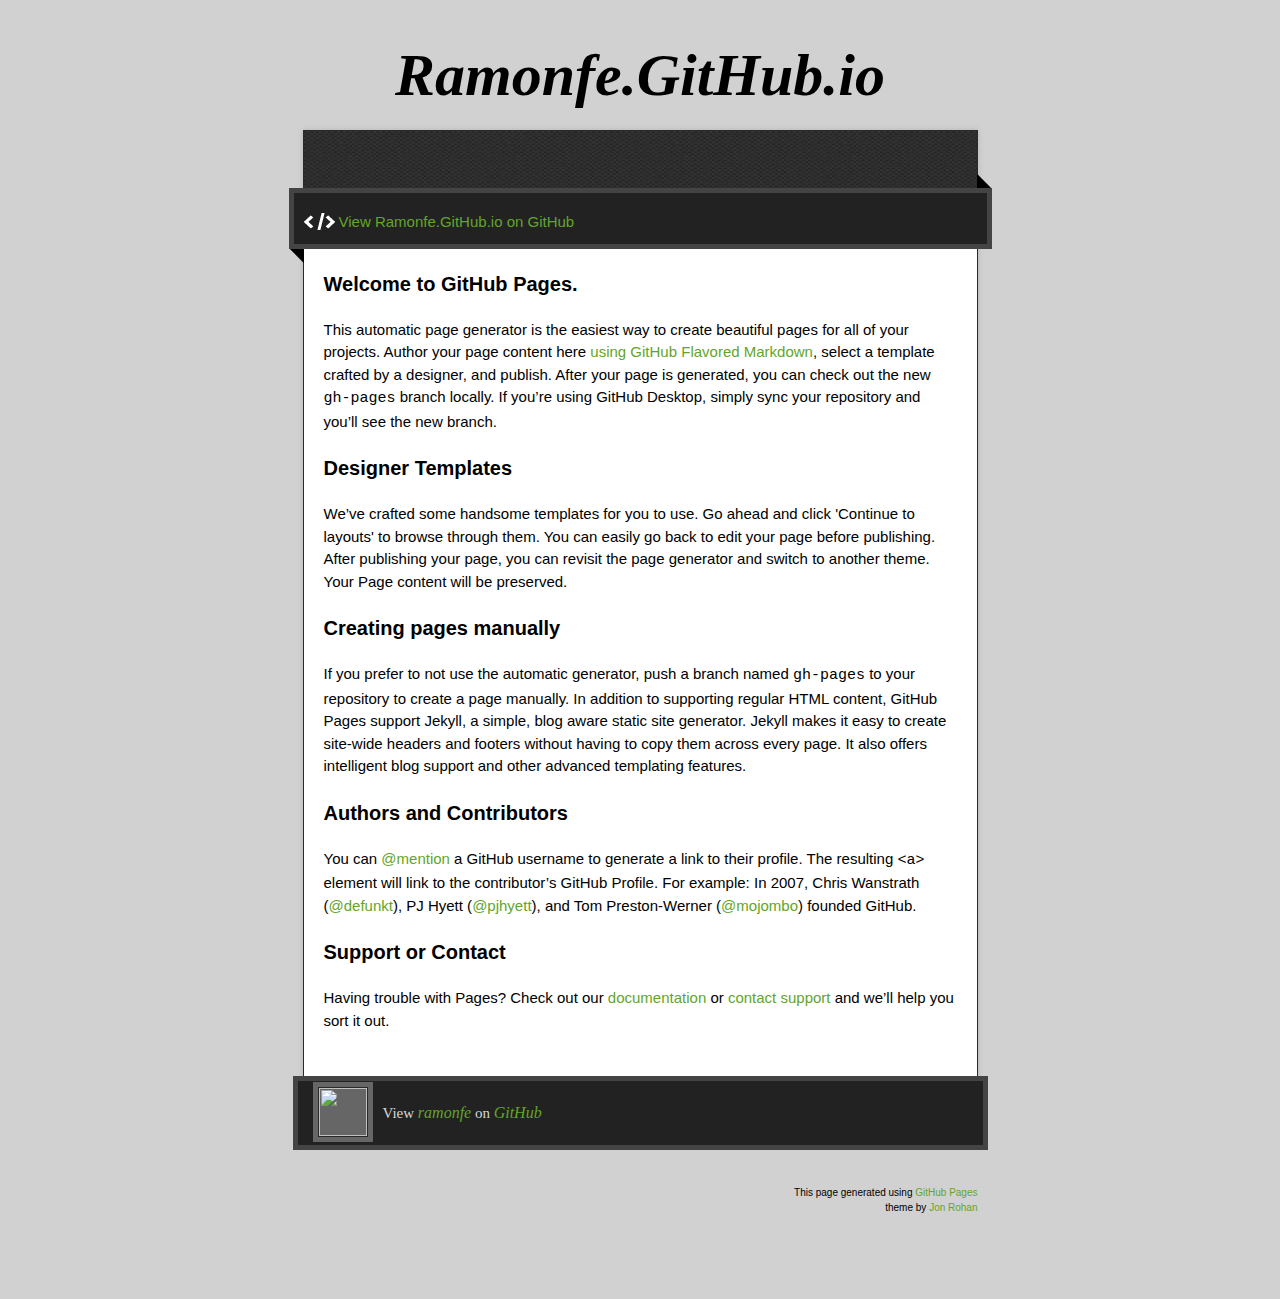
==== index.html @ 0e8dd144 "Replace master branch with page content via GitHub" ====
<!doctype html>
<!-- The Time Machine GitHub pages theme was designed and developed by Jon Rohan, on Feb 7, 2012. -->
<!-- Follow him for fun. http://twitter.com/jonrohan. Tail his code on https://github.com/jonrohan -->
<html>
<head>
  <meta charset="utf-8">
  <meta http-equiv="X-UA-Compatible" content="IE=edge,chrome=1">

  <link rel="stylesheet" href="stylesheets/stylesheet.css" media="screen">
  <link rel="stylesheet" href="stylesheets/github-dark.css">
  <script type="text/javascript" src="https://ajax.googleapis.com/ajax/libs/jquery/1.7.1/jquery.min.js"></script>
  <script type="text/javascript" src="javascripts/script.js"></script>

  <title>Ramonfe.GitHub.io</title>
  <meta name="description" content="">

  <meta name="viewport" content="width=device-width,initial-scale=1">

</head>

<body>

  <div class="wrapper">
    <header>
      <h1 class="title">Ramonfe.GitHub.io</h1>
    </header>
    <div id="container">
      <p class="tagline"></p>
      <div id="main" role="main">
        <div class="download-bar">
        <div class="inner">
          <a href="https://github.com/ramonfe" class="code">View Ramonfe.GitHub.io on GitHub</a>
        </div>
        <span class="blc"></span><span class="trc"></span>
        </div>
        <article class="markdown-body">
          <h3>
<a id="welcome-to-github-pages" class="anchor" href="#welcome-to-github-pages" aria-hidden="true"><span class="octicon octicon-link"></span></a>Welcome to GitHub Pages.</h3>

<p>This automatic page generator is the easiest way to create beautiful pages for all of your projects. Author your page content here <a href="https://guides.github.com/features/mastering-markdown/">using GitHub Flavored Markdown</a>, select a template crafted by a designer, and publish. After your page is generated, you can check out the new <code>gh-pages</code> branch locally. If you’re using GitHub Desktop, simply sync your repository and you’ll see the new branch.</p>

<h3>
<a id="designer-templates" class="anchor" href="#designer-templates" aria-hidden="true"><span class="octicon octicon-link"></span></a>Designer Templates</h3>

<p>We’ve crafted some handsome templates for you to use. Go ahead and click 'Continue to layouts' to browse through them. You can easily go back to edit your page before publishing. After publishing your page, you can revisit the page generator and switch to another theme. Your Page content will be preserved.</p>

<h3>
<a id="creating-pages-manually" class="anchor" href="#creating-pages-manually" aria-hidden="true"><span class="octicon octicon-link"></span></a>Creating pages manually</h3>

<p>If you prefer to not use the automatic generator, push a branch named <code>gh-pages</code> to your repository to create a page manually. In addition to supporting regular HTML content, GitHub Pages support Jekyll, a simple, blog aware static site generator. Jekyll makes it easy to create site-wide headers and footers without having to copy them across every page. It also offers intelligent blog support and other advanced templating features.</p>

<h3>
<a id="authors-and-contributors" class="anchor" href="#authors-and-contributors" aria-hidden="true"><span class="octicon octicon-link"></span></a>Authors and Contributors</h3>

<p>You can <a href="https://github.com/blog/821" class="user-mention">@mention</a> a GitHub username to generate a link to their profile. The resulting <code>&lt;a&gt;</code> element will link to the contributor’s GitHub Profile. For example: In 2007, Chris Wanstrath (<a href="https://github.com/defunkt" class="user-mention">@defunkt</a>), PJ Hyett (<a href="https://github.com/pjhyett" class="user-mention">@pjhyett</a>), and Tom Preston-Werner (<a href="https://github.com/mojombo" class="user-mention">@mojombo</a>) founded GitHub.</p>

<h3>
<a id="support-or-contact" class="anchor" href="#support-or-contact" aria-hidden="true"><span class="octicon octicon-link"></span></a>Support or Contact</h3>

<p>Having trouble with Pages? Check out our <a href="https://help.github.com/pages">documentation</a> or <a href="https://github.com/contact">contact support</a> and we’ll help you sort it out.</p>
        </article>
      </div>
    </div>
    <footer>
      <div class="owner">

      <p><a href="https://github.com/ramonfe" class="avatar"><img src="https://avatars1.githubusercontent.com/u/8714884?v=3&amp;s=60" width="48" height="48"></a>View <a href="https://github.com/ramonfe">ramonfe</a> on <a href="https://www.github.com">GitHub</a></p>

      </div>
      <div class="creds">
        <small>This page generated using <a href="https://pages.github.com/">GitHub Pages</a><br>theme by <a href="https://twitter.com/jonrohan/">Jon Rohan</a></small>
      </div>
    </footer>
  </div>
  <div class="current-section">
    <a href="#top">Scroll to top</a>
    <a href="https://github.com/ramonfe/ramonfe.github.io/tarball/master" class="tar">tar</a><a href="https://github.com/ramonfe/ramonfe.github.io/zipball/master" class="zip">zip</a><a href="" class="code">source code</a>
    <p class="name"></p>
  </div>

            <script type="text/javascript">
            var gaJsHost = (("https:" == document.location.protocol) ? "https://ssl." : "http://www.");
            document.write(unescape("%3Cscript src='" + gaJsHost + "google-analytics.com/ga.js' type='text/javascript'%3E%3C/script%3E"));
          </script>
          <script type="text/javascript">
            try {
              var pageTracker = _gat._getTracker("UA-67282627-1");
            pageTracker._trackPageview();
            } catch(err) {}
          </script>

</body>
</html>
---- stylesheets/stylesheet.css ----
/*! normalize.css v3.0.0 | MIT License | git.io/normalize */

/**
 * 1. Set default font family to sans-serif.
 * 2. Prevent iOS text size adjust after orientation change, without disabling
 *    user zoom.
 */

html {
  font-family: sans-serif; /* 1 */
  -ms-text-size-adjust: 100%; /* 2 */
  -webkit-text-size-adjust: 100%; /* 2 */
}

/**
 * Remove default margin.
 */

body {
  margin: 0;
}

/* HTML5 display definitions
   ========================================================================== */

/**
 * Correct `block` display not defined for any HTML5 element in IE 8/9.
 * Correct `block` display not defined for `details` or `summary` in IE 10/11 and Firefox.
 * Correct `block` display not defined for `main` in IE 11.
 */

article,
aside,
details,
figcaption,
figure,
footer,
header,
hgroup,
main,
nav,
section,
summary {
  display: block;
}

/**
 * 1. Correct `inline-block` display not defined in IE 8/9.
 * 2. Normalize vertical alignment of `progress` in Chrome, Firefox, and Opera.
 */

audio,
canvas,
progress,
video {
  display: inline-block; /* 1 */
  vertical-align: baseline; /* 2 */
}

/**
 * Prevent modern browsers from displaying `audio` without controls.
 * Remove excess height in iOS 5 devices.
 */

audio:not([controls]) {
  display: none;
  height: 0;
}

/**
 * Address `[hidden]` styling not present in IE 8/9/10.
 * Hide the `template` element in IE 8/9/11, Safari, and Firefox < 22.
 */

[hidden],
template {
  display: none;
}

/* Links
   ========================================================================== */

/**
 * Remove the gray background color from active links in IE 10.
 */

a {
  background: transparent;
}

/**
 * Improve readability when focused and also mouse hovered in all browsers.
 */

a:active,
a:hover {
  outline: 0;
}

/* Text-level semantics
   ========================================================================== */

/**
 * Address styling not present in IE 8/9/10/11, Safari, and Chrome.
 */

abbr[title] {
  border-bottom: 1px dotted;
}

/**
 * Address style set to `bolder` in Firefox 4+, Safari, and Chrome.
 */

b,
strong {
  font-weight: bold;
}

/**
 * Address styling not present in Safari and Chrome.
 */

dfn {
  font-style: italic;
}

/**
 * Address variable `h1` font-size and margin within `section` and `article`
 * contexts in Firefox 4+, Safari, and Chrome.
 */

h1 {
  font-size: 2em;
  margin: 0.67em 0;
}

/**
 * Address styling not present in IE 8/9.
 */

mark {
  background: #ff0;
  color: #000;
}

/**
 * Address inconsistent and variable font size in all browsers.
 */

small {
  font-size: 80%;
}

/**
 * Prevent `sub` and `sup` affecting `line-height` in all browsers.
 */

sub,
sup {
  font-size: 75%;
  line-height: 0;
  position: relative;
  vertical-align: baseline;
}

sup {
  top: -0.5em;
}

sub {
  bottom: -0.25em;
}

/* Embedded content
   ========================================================================== */

/**
 * Remove border when inside `a` element in IE 8/9/10.
 */

img {
  border: 0;
}

/**
 * Correct overflow not hidden in IE 9/10/11.
 */

svg:not(:root) {
  overflow: hidden;
}

/* Grouping content
   ========================================================================== */

/**
 * Address margin not present in IE 8/9 and Safari.
 */

figure {
  margin: 1em 40px;
}

/**
 * Address differences between Firefox and other browsers.
 */

hr {
  -moz-box-sizing: content-box;
  box-sizing: content-box;
  height: 0;
}

/**
 * Contain overflow in all browsers.
 */

pre {
  overflow: auto;
}

/**
 * Address odd `em`-unit font size rendering in all browsers.
 */

code,
kbd,
pre,
samp {
  font-family: monospace, monospace;
  font-size: 1em;
}

/* Forms
   ========================================================================== */

/**
 * Known limitation: by default, Chrome and Safari on OS X allow very limited
 * styling of `select`, unless a `border` property is set.
 */

/**
 * 1. Correct color not being inherited.
 *    Known issue: affects color of disabled elements.
 * 2. Correct font properties not being inherited.
 * 3. Address margins set differently in Firefox 4+, Safari, and Chrome.
 */

button,
input,
optgroup,
select,
textarea {
  color: inherit; /* 1 */
  font: inherit; /* 2 */
  margin: 0; /* 3 */
}

/**
 * Address `overflow` set to `hidden` in IE 8/9/10/11.
 */

button {
  overflow: visible;
}

/**
 * Address inconsistent `text-transform` inheritance for `button` and `select`.
 * All other form control elements do not inherit `text-transform` values.
 * Correct `button` style inheritance in Firefox, IE 8/9/10/11, and Opera.
 * Correct `select` style inheritance in Firefox.
 */

button,
select {
  text-transform: none;
}

/**
 * 1. Avoid the WebKit bug in Android 4.0.* where (2) destroys native `audio`
 *    and `video` controls.
 * 2. Correct inability to style clickable `input` types in iOS.
 * 3. Improve usability and consistency of cursor style between image-type
 *    `input` and others.
 */

button,
html input[type="button"], /* 1 */
input[type="reset"],
input[type="submit"] {
  -webkit-appearance: button; /* 2 */
  cursor: pointer; /* 3 */
}

/**
 * Re-set default cursor for disabled elements.
 */

button[disabled],
html input[disabled] {
  cursor: default;
}

/**
 * Remove inner padding and border in Firefox 4+.
 */

button::-moz-focus-inner,
input::-moz-focus-inner {
  border: 0;
  padding: 0;
}

/**
 * Address Firefox 4+ setting `line-height` on `input` using `!important` in
 * the UA stylesheet.
 */

input {
  line-height: normal;
}

/**
 * It's recommended that you don't attempt to style these elements.
 * Firefox's implementation doesn't respect box-sizing, padding, or width.
 *
 * 1. Address box sizing set to `content-box` in IE 8/9/10.
 * 2. Remove excess padding in IE 8/9/10.
 */

input[type="checkbox"],
input[type="radio"] {
  box-sizing: border-box; /* 1 */
  padding: 0; /* 2 */
}

/**
 * Fix the cursor style for Chrome's increment/decrement buttons. For certain
 * `font-size` values of the `input`, it causes the cursor style of the
 * decrement button to change from `default` to `text`.
 */

input[type="number"]::-webkit-inner-spin-button,
input[type="number"]::-webkit-outer-spin-button {
  height: auto;
}

/**
 * 1. Address `appearance` set to `searchfield` in Safari and Chrome.
 * 2. Address `box-sizing` set to `border-box` in Safari and Chrome
 *    (include `-moz` to future-proof).
 */

input[type="search"] {
  -webkit-appearance: textfield; /* 1 */
  -moz-box-sizing: content-box;
  -webkit-box-sizing: content-box; /* 2 */
  box-sizing: content-box;
}

/**
 * Remove inner padding and search cancel button in Safari and Chrome on OS X.
 * Safari (but not Chrome) clips the cancel button when the search input has
 * padding (and `textfield` appearance).
 */

input[type="search"]::-webkit-search-cancel-button,
input[type="search"]::-webkit-search-decoration {
  -webkit-appearance: none;
}

/**
 * Define consistent border, margin, and padding.
 */

fieldset {
  border: 1px solid #c0c0c0;
  margin: 0 2px;
  padding: 0.35em 0.625em 0.75em;
}

/**
 * 1. Correct `color` not being inherited in IE 8/9/10/11.
 * 2. Remove padding so people aren't caught out if they zero out fieldsets.
 */

legend {
  border: 0; /* 1 */
  padding: 0; /* 2 */
}

/**
 * Remove default vertical scrollbar in IE 8/9/10/11.
 */

textarea {
  overflow: auto;
}

/**
 * Don't inherit the `font-weight` (applied by a rule above).
 * NOTE: the default cannot safely be changed in Chrome and Safari on OS X.
 */

optgroup {
  font-weight: bold;
}

/* Tables
   ========================================================================== */

/**
 * Remove most spacing between table cells.
 */

table {
  border-collapse: collapse;
  border-spacing: 0;
}

td,
th {
  padding: 0;
}


/* Style */

body {
  font-size: 15px;
  font-family: Arial, Arial, Helvetica, sans-serif;
  line-height: 1.5;
  background: #D1D1D1;
}

a {
  color: #63a52a;
  text-decoration: none;
  transition: opacity ease-in-out 0.3s;
  -webkit-transition: opacity ease-in-out 0.3s;  /* Safari <=6.1, Android <= 4.3 */
}

a:hover {
  text-decoration: underline;
  color: #90D355;
}

h1.title {
  margin: 30px 20px 10px;
  font-size: 60px;
  font-weight: bold;
  font-style: italic;
  font-family:Georgia, serif;
  text-align: center;
}

.wrapper {
  width: 675px;
  margin: 0 auto;
}

#container {
  border: 1px solid #2a2a2a;
  background: #ddd url(../images/pattern.png);
  box-shadow: 0 0 5px #b1b1b1;
}

p.tagline {
  padding: 20px 20px 0;
  color: #fff;
  font-size: 17px;
}

#main {
  margin-top: 20px;
  padding: 0 20px 90px;
  background-color: #fff;
}

.download-bar {
  background: #222;
  border: 5px solid #444;
  padding: 10px;
  margin: 0 -35px 20px;
  position: relative;
}

.download-bar .inner {
  overflow: hidden;
}

.download-bar .watch-fork iframe {
  display: block;
  float: left;
  border-right: 1px solid #ddd;
  padding-right: 5px;
}
.download-bar .watch-fork iframe.last {
  border-right: 0 none;
  padding-right: 0;
  padding-left: 5px;
  border-left: 1px solid #fff;
}
.download-bar .watch-fork {
  overflow: hidden;
  float: right;
  background-color: #eee;
  padding: 5px;
  border-radius: 3px;
}

.download-bar .blc {
  border: 10px solid black;
  border-color: transparent transparent black;
  width: 0;
  height: 0;
  display: block;
  position: absolute;
  bottom: -15px;
  left: 0;
  transform: rotate(45deg);
  -ms-transform: rotate(45deg);  /* IE9 */
  -webkit-transform: rotate(45deg); /* 2014 current */
}

.download-bar .trc {
  border: 10px solid black;
  border-color:  black transparent transparent;
  width: 0;
  height: 0;
  display: block;
  position: absolute;
  top: -15px;
  right: 0;
  transform: rotate(45deg);
  -ms-transform: rotate(45deg);  /* IE9 */
  -webkit-transform: rotate(45deg); /* 2014 current */
}

.download-bar .avatar {
  border: 1px solid black;
  display: block;
  padding: 4px;
  float: left;
}

.download-bar .avatar img {
  display: block;
}

.download-bar a.code {
  background: transparent url(../images/code.png) no-repeat 0 2px;
  padding-left: 35px;
  margin-top: 8px;
  display: block;
  float: left;
  text-indent: 0;
  width: auto;
  height: auto;
  opacity: 1;
  filter:alpha(opacity=100);  /* IE 5-7 */
}

.current-section {
  position: fixed;
  top: 0;
  left: 50%;
  width: 693px;
  margin-left: -352px;
  background: #222;
  border: 5px solid #444;
  color: #fff;
  opacity: 0;
  visibility: hidden;
  transition: opacity ease-in-out 0.3s;
  -webkit-transition: opacity ease-in-out 0.3s;  /* Safari <=6.1, Android <= 4.3 */
}

.current-section p {
  padding: 5px 27px;
  font-size: 24px;
  font-weight: bold;
}

.current-section a {
  float: right;
  text-indent: -10000px;
  background: transparent url(../images/top.png) no-repeat 0 0;
  width: 20px;
  height: 20px;
  opacity: 0.8;
  margin-right: 12px;
  margin-top: 12px;
  opacity: 0.8;
  filter:alpha(opacity=80);  /* IE 5-7 */
  transition: opacity ease-in-out 0.3s;
  -webkit-transition: opacity ease-in-out 0.3s;  /* Safari <=6.1, Android <= 4.3 */
}

.current-section a:hover {
  opacity: 1;
  filter:alpha(opacity=100);  /* IE 5-7 */
}

.current-section a.zip {
  margin-right: 8px;
}

a.zip,
a.zip span {
  background: transparent url(../images/zip.png) no-repeat 0 0;
  width: 30px;
  height: 21px;
  display: inline-block;
  text-indent: -10000px;
  opacity: 0.8;
  filter:alpha(opacity=80);  /* IE 5-7 */
  transition: opacity ease-in-out 0.3s;
  -webkit-transition: opacity ease-in-out 0.3s;  /* Safari <=6.1, Android <= 4.3 */
}

a.tar,
a.tar span {
  background: transparent url(../images/tar.png) no-repeat 0 0;
  width: 30px;
  height: 21px;
  display: inline-block;
  text-indent: -10000px;
  opacity: 0.8;
  filter:alpha(opacity=80);  /* IE 5-7 */
  transition: opacity ease-in-out 0.3s;
  -webkit-transition: opacity ease-in-out 0.3s;  /* Safari <=6.1, Android <= 4.3 */
}

a.code {
  background: transparent url(../images/code.png) no-repeat 0 2px;
  width: 30px;
  height: 21px;
  display: block;
  display: inline-block;
  text-indent: -10000px;
  opacity: 0.8;
  filter:alpha(opacity=80);  /* IE 5-7 */
  transition: opacity ease-in-out 0.3s;
  -webkit-transition: opacity ease-in-out 0.3s;  /* Safari <=6.1, Android <= 4.3 */
}

a.zip:hover,
a.tar:hover,
a.code:hover {
  opacity: 1;
  filter:alpha(opacity=100);
}

a.download-button {
  border: 1px solid black;
  border-radius: 3px;
  display: inline-block;
  text-indent: 0!important;
  width: auto;
  float: right;
  background: #999; /* for non-css3 browsers */
  filter: progid:DXImageTransform.Microsoft.gradient(startColorstr='#37ADD4', endColorstr='#1B657E'); /* IE <= 9 */
  background: -webkit-gradient(linear, left top, left bottom, from(#37ADD4), to(#1B657E)); /* ancient webkit browsers */
  background: -webkit-linear-gradient(top,  #37ADD4,  #1B657E);  /* Safari <=6.1, Android <= 4.3 */
  background: linear-gradient(to bottom,  #37ADD4,  #1B657E);
  height: auto;
  margin-left: 10px;
}

a.download-button span {
  background-position: 10px 5px;
  width: auto;
  height: auto;
  padding: 5px 10px;
  padding-left: 45px;
  display: inline-block;
  text-indent: 0!important;
  color: #fff;
}

footer {
  margin-bottom: 60px;
  padding-bottom: 60px;
}

footer .owner {
  background: #222;
  border: 5px solid #444;
  padding: 5px 15px;
  margin: -67px -10px 35px;
  color: #d6d6d6;
}

footer .creds small {
  float: right;
  font-size: 10px;
  text-align: right;
  margin-left: 15px;
}

footer .owner .avatar {
  background-color: #666;
  display: block;
  margin: -19px 10px 0 0;
  width: 60px;
  float: left;
}

footer .owner img {
  display: block;
  border: 1px solid #2a2a2a;
  margin: 5px;
}

footer .owner p {
  font-family:Georgia, serif;
}

footer .owner p a {
  font-size: 16px;
  font-style: italic;
}

/* Markdown */
.markdown-body h1,
.markdown-body h2,
.markdown-body h3,
.markdown-body h4,
.markdown-body h5,
.markdown-body h6,
.markdown-body p,
.markdown-body pre,
.markdown-body ul,
.markdown-body ol,
.markdown-body dl,
.markdown-body table,
.markdown-body blockquote {
  margin-bottom: 20px;
}

.markdown-body h1,
.markdown-body h2,
.markdown-body h3,
.markdown-body h4,
.markdown-body h5,
.markdown-body h6 {
  font-weight: bold;
}

.markdown-body h1 {
  font-size: 28px;
}

.markdown-body h2 {
  font-size: 24px;
  color: #557398;
}

.markdown-body h3 {
  font-size: 20px;
}

.markdown-body h4 {
  font-size: 18px;
}

.markdown-body h5 {
  font-size: 16px;
}

.markdown-body pre {
  padding: 10px 70px 10px 0;
  margin-left: -20px;
  margin-right: -20px;
  font-family: 'Monaco', 'Lucida Console', monospace;
  font-size: 13px;
  line-height: 20px;
  box-shadow: inset 0 0 5px #000;
  word-wrap: break-word;
  background-color:#3b3b3b;
  color: #d6d6d6;
}

.markdown-body pre.lines {
  font-size: 12px;
  margin:0 10px 0 -20px;
  padding: 10px;
  float:  left;
  display: block;
  text-align: right;
  box-shadow: none;
  background-color:#2a2a2a;
  color: #d6d6d6;
}

.markdown-body ul,
.markdown-body ol {
  padding-left: 30px;
}

.markdown-body ul {
  list-style-type: disc;
}

.markdown-body ol {
  list-style-type: decimal;
}

.markdown-body li,
.markdown-body li p,
.markdown-body dd,
.markdown-body dd p {
  margin-bottom: 10px;
}

.markdown-body li pre,
.markdown-body li pre.lines,
.markdown-body dd pre,
.markdown-body dd pre.lines {
  margin-left: -35px;
}

.markdown-body dt {
  font-weight: bold;
  font-style: italic;
}

.markdown-body dd {
  margin-left: 15px;
}

.markdown-body table {
  width: 673px;
  margin-left: -20px;
  margin-right: -20px;
}

.markdown-body tbody {
  border-top: 2px solid #557398;
  border-bottom: 2px solid #557398;
  background-color: #EBEFF4;
}

.markdown-body table td * {
  margin: 0;
}

.markdown-body td {
  border-right: 1px solid #557398;
  border-bottom: 1px solid #557398;
  padding: 5px;
}

.markdown-body td:first-child,
.markdown-body th:first-child {
  width: 30%;
  padding-left: 20px;
}

.markdown-body td:last-child {
  border-right: 0 none;
}

.markdown-body th {
  font-size: 18px;
  font-weight: bold;
  text-align: left;
  padding: 5px;
}

.markdown-body tt {
  background-color:#3b3b3b;
  color: #d6d6d6;
  padding: 2px 3px;
}

.markdown-body blockquote {
  font-style: italic;
  font-family:Georgia, serif;
  font-size: 17px;
  border-top: 3px solid #333;
  border-bottom: 3px solid #333;
  padding: 10px 20px;
  padding-left: 50px;
}

.markdown-body blockquote:before {
  font-style: italic;
  font-family: Georgia, serif;
  font-size: 90px;
  height: 90px;
  margin-left: -60px;
  margin-top: -25px;
  content: "‟";
  display: block;
  float: left;
}

.markdown-body img {
  max-width: 100%;
  box-sizing: border-box;
}

.highlight  { background: #ffffff; }
.highlight .c { color: #999988; font-style: italic } /* Comment */
.highlight .err { color: #a61717; background-color: #e3d2d2 } /* Error */
.highlight .k { font-weight: bold } /* Keyword */
.highlight .o { font-weight: bold } /* Operator */
.highlight .cm { color: #999988; font-style: italic } /* Comment.Multiline */
.highlight .cp { color: #999999; font-weight: bold } /* Comment.Preproc */
.highlight .c1 { color: #999988; font-style: italic } /* Comment.Single */
.highlight .cs { color: #999999; font-weight: bold; font-style: italic } /* Comment.Special */
.highlight .gd { color: #000000; background-color: #ffdddd } /* Generic.Deleted */
.highlight .gd .x { color: #000000; background-color: #ffaaaa } /* Generic.Deleted.Specific */
.highlight .ge { font-style: italic } /* Generic.Emph */
.highlight .gr { color: #aa0000 } /* Generic.Error */
.highlight .gh { color: #999999 } /* Generic.Heading */
.highlight .gi { color: #000000; background-color: #ddffdd } /* Generic.Inserted */
.highlight .gi .x { color: #000000; background-color: #aaffaa } /* Generic.Inserted.Specific */
.highlight .go { color: #888888 } /* Generic.Output */
.highlight .gp { color: #555555 } /* Generic.Prompt */
.highlight .gs { font-weight: bold } /* Generic.Strong */
.highlight .gu { color: #800080; font-weight: bold; } /* Generic.Subheading */
.highlight .gt { color: #aa0000 } /* Generic.Traceback */
.highlight .kc { font-weight: bold } /* Keyword.Constant */
.highlight .kd { font-weight: bold } /* Keyword.Declaration */
.highlight .kn { font-weight: bold } /* Keyword.Namespace */
.highlight .kp { font-weight: bold } /* Keyword.Pseudo */
.highlight .kr { font-weight: bold } /* Keyword.Reserved */
.highlight .kt { color: #445588; font-weight: bold } /* Keyword.Type */
.highlight .m { color: #009999 } /* Literal.Number */
.highlight .s { color: #d14 } /* Literal.String */
.highlight .na { color: #008080 } /* Name.Attribute */
.highlight .nb { color: #0086B3 } /* Name.Builtin */
.highlight .nc { color: #445588; font-weight: bold } /* Name.Class */
.highlight .no { color: #008080 } /* Name.Constant */
.highlight .ni { color: #800080 } /* Name.Entity */
.highlight .ne { color: #990000; font-weight: bold } /* Name.Exception */
.highlight .nf { color: #990000; font-weight: bold } /* Name.Function */
.highlight .nn { color: #555555 } /* Name.Namespace */
.highlight .nt { color: #000080 } /* Name.Tag */
.highlight .nv { color: #008080 } /* Name.Variable */
.highlight .ow { font-weight: bold } /* Operator.Word */
.highlight .w { color: #bbbbbb } /* Text.Whitespace */
.highlight .mf { color: #009999 } /* Literal.Number.Float */
.highlight .mh { color: #009999 } /* Literal.Number.Hex */
.highlight .mi { color: #009999 } /* Literal.Number.Integer */
.highlight .mo { color: #009999 } /* Literal.Number.Oct */
.highlight .sb { color: #d14 } /* Literal.String.Backtick */
.highlight .sc { color: #d14 } /* Literal.String.Char */
.highlight .sd { color: #d14 } /* Literal.String.Doc */
.highlight .s2 { color: #d14 } /* Literal.String.Double */
.highlight .se { color: #d14 } /* Literal.String.Escape */
.highlight .sh { color: #d14 } /* Literal.String.Heredoc */
.highlight .si { color: #d14 } /* Literal.String.Interpol */
.highlight .sx { color: #d14 } /* Literal.String.Other */
.highlight .sr { color: #009926 } /* Literal.String.Regex */
.highlight .s1 { color: #d14 } /* Literal.String.Single */
.highlight .ss { color: #990073 } /* Literal.String.Symbol */
.highlight .bp { color: #999999 } /* Name.Builtin.Pseudo */
.highlight .vc { color: #008080 } /* Name.Variable.Class */
.highlight .vg { color: #008080 } /* Name.Variable.Global */
.highlight .vi { color: #008080 } /* Name.Variable.Instance */
.highlight .il { color: #009999 } /* Literal.Number.Integer.Long */
---- stylesheets/github-dark.css ----
/*
   Copyright 2014 GitHub Inc.

   Licensed under the Apache License, Version 2.0 (the "License");
   you may not use this file except in compliance with the License.
   You may obtain a copy of the License at

       http://www.apache.org/licenses/LICENSE-2.0

   Unless required by applicable law or agreed to in writing, software
   distributed under the License is distributed on an "AS IS" BASIS,
   WITHOUT WARRANTIES OR CONDITIONS OF ANY KIND, either express or implied.
   See the License for the specific language governing permissions and
   limitations under the License.

*/

.pl-c /* comment */ {
  color: #969896;
}

.pl-c1      /* constant, markup.raw, meta.diff.header, meta.module-reference, meta.property-name, support, support.constant, support.variable, variable.other.constant */,
.pl-s .pl-v /* string variable */ {
  color: #0099cd;
}

.pl-e  /* entity */,
.pl-en /* entity.name */ {
  color: #9774cb;
}

.pl-s .pl-s1 /* string source */,
.pl-smi      /* storage.modifier.import, storage.modifier.package, storage.type.java, variable.other, variable.parameter.function */ {
  color: #ddd;
}

.pl-ent /* entity.name.tag */ {
  color: #7bcc72;
}

.pl-k /* keyword, storage, storage.type */ {
  color: #cc2372;
}

.pl-pds              /* punctuation.definition.string, string.regexp.character-class */,
.pl-s                /* string */,
.pl-s .pl-pse .pl-s1 /* string punctuation.section.embedded source */,
.pl-sr               /* string.regexp */,
.pl-sr .pl-cce       /* string.regexp constant.character.escape */,
.pl-sr .pl-sra       /* string.regexp string.regexp.arbitrary-repitition */,
.pl-sr .pl-sre       /* string.regexp source.ruby.embedded */ {
  color: #3c66e2;
}

.pl-v /* variable */ {
  color: #fb8764;
}

.pl-id /* invalid.deprecated */ {
  color: #e63525;
}

.pl-ii /* invalid.illegal */ {
  background-color: #e63525;
  color: #f8f8f8;
}

.pl-sr .pl-cce /* string.regexp constant.character.escape */ {
  color: #7bcc72;
  font-weight: bold;
}

.pl-ml /* markup.list */ {
  color: #c26b2b;
}

.pl-mh        /* markup.heading */,
.pl-mh .pl-en /* markup.heading entity.name */,
.pl-ms        /* meta.separator */ {
  color: #264ec5;
  font-weight: bold;
}

.pl-mq /* markup.quote */ {
  color: #00acac;
}

.pl-mi /* markup.italic */ {
  color: #ddd;
  font-style: italic;
}

.pl-mb /* markup.bold */ {
  color: #ddd;
  font-weight: bold;
}

.pl-md /* markup.deleted, meta.diff.header.from-file */ {
  background-color: #ffecec;
  color: #bd2c00;
}

.pl-mi1 /* markup.inserted, meta.diff.header.to-file */ {
  background-color: #eaffea;
  color: #55a532;
}

.pl-mdr /* meta.diff.range */ {
  color: #9774cb;
  font-weight: bold;
}

.pl-mo /* meta.output */ {
  color: #264ec5;
}
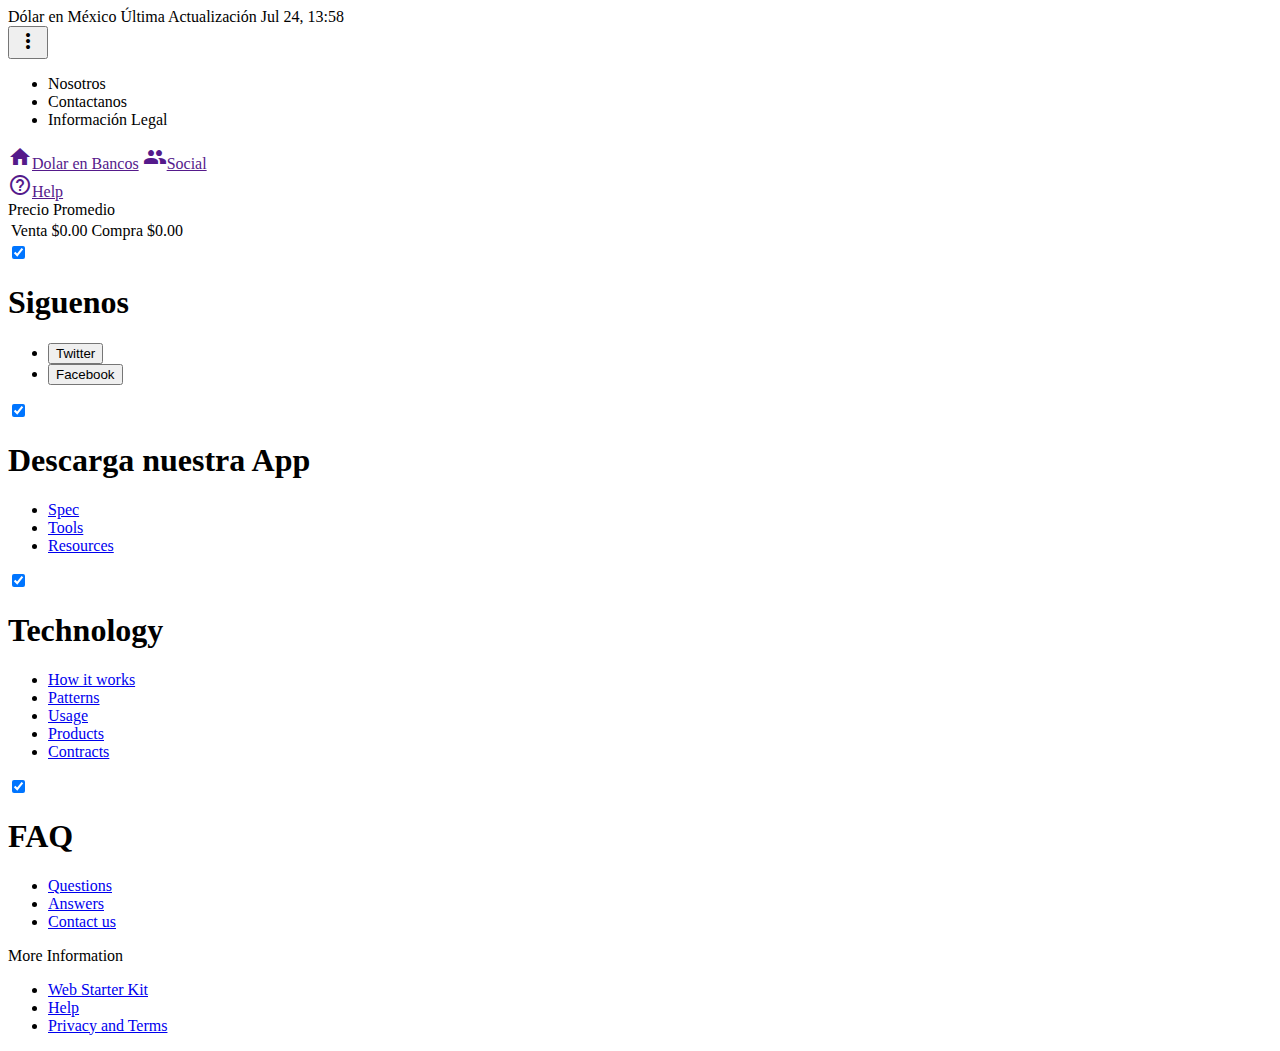
==== commit 38384716: "column conversion removed" ====
--- a/index.html
+++ b/index.html
@@ -1,93 +1,242 @@
 <!doctype html>
-<!-- The Time Machine GitHub pages theme was designed and developed by Jon Rohan, on Feb 7, 2012. -->
-<!-- Follow him for fun. http://twitter.com/jonrohan. Tail his code on https://github.com/jonrohan -->
-<html>
-<head>
-  <meta charset="utf-8">
-  <meta http-equiv="X-UA-Compatible" content="IE=edge,chrome=1">
-
-  <link rel="stylesheet" href="stylesheets/stylesheet.css" media="screen">
-  <link rel="stylesheet" href="stylesheets/github-dark.css">
-  <script type="text/javascript" src="https://ajax.googleapis.com/ajax/libs/jquery/1.7.1/jquery.min.js"></script>
-  <script type="text/javascript" src="javascripts/script.js"></script>
-
-  <title>Ramonfe.GitHub.io</title>
-  <meta name="description" content="">
-
-  <meta name="viewport" content="width=device-width,initial-scale=1">
-
-</head>
-
-<body>
-
-  <div class="wrapper">
-    <header>
-      <h1 class="title">Ramonfe.GitHub.io</h1>
-    </header>
-    <div id="container">
-      <p class="tagline"></p>
-      <div id="main" role="main">
-        <div class="download-bar">
-        <div class="inner">
-          <a href="https://github.com/ramonfe" class="code">View Ramonfe.GitHub.io on GitHub</a>
+<!--
+  Material Design Lite
+  Copyright 2015 Google Inc. All rights reserved.
+
+  Licensed under the Apache License, Version 2.0 (the "License");
+  you may not use this file except in compliance with the License.
+  You may obtain a copy of the License at
+
+      https://www.apache.org/licenses/LICENSE-2.0
+
+  Unless required by applicable law or agreed to in writing, software
+  distributed under the License is distributed on an "AS IS" BASIS,
+  WITHOUT WARRANTIES OR CONDITIONS OF ANY KIND, either express or implied.
+  See the License for the specific language governing permissions and
+  limitations under the License
+-->
+<html lang="en">
+  <head>
+    <meta charset="utf-8">
+    <meta http-equiv="X-UA-Compatible" content="IE=edge">
+    <meta name="description" content="El precio del dolar en Mexico, Bancos y fuentes de Gobierno">
+    <meta name="viewport" content="width=device-width, initial-scale=1.0, minimum-scale=1.0">
+    <title>Dolar En Mexico</title>
+
+    <!-- Add to homescreen for Chrome on Android -->
+    <meta name="mobile-web-app-capable" content="yes">
+    <link rel="icon" sizes="192x192" href="images/android-desktop.png">
+
+    <!-- Add to homescreen for Safari on iOS -->
+    <meta name="apple-mobile-web-app-capable" content="yes">
+    <meta name="apple-mobile-web-app-status-bar-style" content="black">
+    <meta name="apple-mobile-web-app-title" content="Material Design Lite">
+    <link rel="apple-touch-icon-precomposed" href="images/ios-desktop.png">
+
+    <!-- Tile icon for Win8 (144x144 + tile color) -->
+    <meta name="msapplication-TileImage" content="images/touch/ms-touch-icon-144x144-precomposed.png">
+    <meta name="msapplication-TileColor" content="#3372DF">
+
+    <link rel="shortcut icon" href="images/favicon.png">
+
+    <!-- SEO: If your mobile URL is different from the desktop URL, add a canonical link to the desktop page https://developers.google.com/webmasters/smartphone-sites/feature-phones -->
+    <!--
+    <link rel="canonical" href="http://www.example.com/">
+    -->
+
+    <link rel="stylesheet" href="https://fonts.googleapis.com/css?family=Roboto:regular,bold,italic,thin,light,bolditalic,black,medium&amp;lang=en">
+    <link rel="stylesheet" href="https://fonts.googleapis.com/icon?family=Material+Icons">
+    <link rel="stylesheet" href="https://code.getmdl.io/1.3.0/material.cyan-light_blue.min.css">
+    <link rel="stylesheet" href="styles.css">
+    <style>
+    #view-source {
+      position: fixed;
+      display: block;
+      right: 0;
+      bottom: 0;
+      margin-right: 40px;
+      margin-bottom: 40px;
+      z-index: 900;
+    }
+    </style>   
+  </head>
+  <body>
+    <div class="demo-layout mdl-layout mdl-js-layout mdl-layout--fixed-drawer mdl-layout--fixed-header">
+      <header class="demo-header mdl-layout__header mdl-color--grey-100 mdl-color-text--grey-600">
+        <div class="mdl-layout__header-row">
+          <div class="mdl-card__supporting-text meta mdl-color-text--grey-60">
+            <span class="mdl-layout-title">Dólar en México</span>         
+            <span id="subtitle" class="mdl-list__item-sub-title">Última Actualización <span id="lstRefresh">..</span></span>   
+          </div>    
+          <div class="mdl-layout-spacer"></div>                 
+          <button class="mdl-button mdl-js-button mdl-js-ripple-effect mdl-button--icon" id="hdrbtn">
+            <i class="material-icons">more_vert</i>
+          </button>
+          <ul class="mdl-menu mdl-js-menu mdl-js-ripple-effect mdl-menu--bottom-right" for="hdrbtn">
+            <li class="mdl-menu__item">Nosotros</li>
+            <li class="mdl-menu__item">Contactanos</li>
+            <li class="mdl-menu__item">Información Legal</li>
+          </ul>
         </div>
-        <span class="blc"></span><span class="trc"></span>
+      </header>
+      <div class="demo-drawer mdl-layout__drawer mdl-color--blue-grey-900 mdl-color-text--blue-grey-50">        
+        <nav class="demo-navigation mdl-navigation mdl-color--blue-grey-800">
+          <a class="mdl-navigation__link" href=""><i class="mdl-color-text--blue-grey-400 material-icons" role="presentation">home</i>Dolar en Bancos</a>          
+          <a class="mdl-navigation__link" href=""><i class="mdl-color-text--blue-grey-400 material-icons" role="presentation">people</i>Social</a>
+          <div class="mdl-layout-spacer"></div>
+          <a class="mdl-navigation__link" href=""><i class="mdl-color-text--blue-grey-400 material-icons" role="presentation">help_outline</i><span class="visuallyhidden">Help</span></a>
+        </nav>
+      </div>
+      <main class="mdl-layout__content mdl-color--grey-100">
+        <div class="mdl-grid demo-content">
+          <div class="mdl-typography--text-center mdl-color--white mdl-shadow--2dp mdl-cell mdl-cell--8-col">         
+            <div class="logo-font android-sub-slogan">Precio Promedio</div>
+            <table id="tblPrecioProm" class="logo-font tbl-precio-prom">          
+              <thead>
+                <tr>                   
+                    <td id="prom-pv" class="pp-venta">Venta: $0.00</td>
+                    <td id="prom-pc" class="pp-compra">Compra: $0.00</td>                    
+                </tr>
+              </thead>   
+            </table>
+          </div>               
+          <table id="mdl-table" class="mdl-data-table mdl-js-data-table mdl-shadow--2dp mdl-cell mdl-cell--8-col">          
+            <thead>
+                <tr>
+                    <th class="mdl-data-table__cell--non-numeric sort" data-sort="banco">Banco</th>
+                    <th class="sort" data-sort="venta">Venta</th>
+                    <th class="sort" data-sort="compra">Compra</th>                    
+                </tr>
+            </thead>
+            <tbody class="list">             
+              <tr>
+              <td></td>                
+                <td>                                    
+                     <div class="mdl-spinner mdl-js-spinner is-active"></div>     
+                </td>
+                <td></td>
+              </tr>                   
+            </tbody>
+        </table>
+        <div class="demo-cards mdl-cell mdl-cell--4-col mdl-cell--8-col-tablet mdl-grid mdl-grid--no-spacing">
+            <div id="adOne" class="demo-updates mdl-card mdl-shadow--2dp mdl-cell mdl-cell--4-col mdl-cell--4-col-tablet mdl-cell--12-col-desktop">
+             <!-- <script async src="//pagead2.googlesyndication.com/pagead/js/adsbygoogle.js"></script> -->
+              <!-- lista_bancos_auto -->
+              <ins class="adsbygoogle"
+                   style="display:block"
+                   data-ad-client="ca-pub-6687064215304616"
+                   data-ad-slot="7122917919"
+                   data-ad-format="auto"></ins>
+              <script>
+              (adsbygoogle = window.adsbygoogle || []).push({});
+              </script>
+            </div>
+            <div class="demo-separator mdl-cell--1-col"></div>
+            <div id="adTwo" class="demo-updates mdl-card mdl-shadow--2dp mdl-cell mdl-cell--4-col mdl-cell--4-col-tablet mdl-cell--12-col-desktop">
+             <!-- <script async src="//pagead2.googlesyndication.com/pagead/js/adsbygoogle.js"></script> -->
+              <!-- Lista_bancos_ad2 -->
+              <ins class="adsbygoogle"
+                   style="display:block"
+                   data-ad-client="ca-pub-6687064215304616"
+                   data-ad-slot="7959704472"
+                   data-ad-format="auto"></ins>
+              <script>
+              (adsbygoogle = window.adsbygoogle || []).push({});
+              </script>
+            </div>
+            <div class="demo-separator mdl-cell--1-col"></div>
+            <div id="adThree" class="demo-updates mdl-card mdl-shadow--2dp mdl-cell mdl-cell--4-col mdl-cell--4-col-tablet mdl-cell--12-col-desktop">
+               <!-- <script async src="//pagead2.googlesyndication.com/pagead/js/adsbygoogle.js"></script> -->
+              <!-- lista_Bancos_ad3 -->
+              <ins class="adsbygoogle"
+                   style="display:block"
+                   data-ad-client="ca-pub-6687064215304616"
+                   data-ad-slot="1115148421"
+                   data-ad-format="auto"></ins>
+              <script>
+              (adsbygoogle = window.adsbygoogle || []).push({});
+              </script>
+            </div>
         </div>
-        <article class="markdown-body">
-          <h3>
-<a id="welcome-to-github-pages" class="anchor" href="#welcome-to-github-pages" aria-hidden="true"><span class="octicon octicon-link"></span></a>Welcome to GitHub Pages.</h3>
-
-<p>This automatic page generator is the easiest way to create beautiful pages for all of your projects. Author your page content here <a href="https://guides.github.com/features/mastering-markdown/">using GitHub Flavored Markdown</a>, select a template crafted by a designer, and publish. After your page is generated, you can check out the new <code>gh-pages</code> branch locally. If you’re using GitHub Desktop, simply sync your repository and you’ll see the new branch.</p>
-
-<h3>
-<a id="designer-templates" class="anchor" href="#designer-templates" aria-hidden="true"><span class="octicon octicon-link"></span></a>Designer Templates</h3>
-
-<p>We’ve crafted some handsome templates for you to use. Go ahead and click 'Continue to layouts' to browse through them. You can easily go back to edit your page before publishing. After publishing your page, you can revisit the page generator and switch to another theme. Your Page content will be preserved.</p>
-
-<h3>
-<a id="creating-pages-manually" class="anchor" href="#creating-pages-manually" aria-hidden="true"><span class="octicon octicon-link"></span></a>Creating pages manually</h3>
-
-<p>If you prefer to not use the automatic generator, push a branch named <code>gh-pages</code> to your repository to create a page manually. In addition to supporting regular HTML content, GitHub Pages support Jekyll, a simple, blog aware static site generator. Jekyll makes it easy to create site-wide headers and footers without having to copy them across every page. It also offers intelligent blog support and other advanced templating features.</p>
-
-<h3>
-<a id="authors-and-contributors" class="anchor" href="#authors-and-contributors" aria-hidden="true"><span class="octicon octicon-link"></span></a>Authors and Contributors</h3>
-
-<p>You can <a href="https://github.com/blog/821" class="user-mention">@mention</a> a GitHub username to generate a link to their profile. The resulting <code>&lt;a&gt;</code> element will link to the contributor’s GitHub Profile. For example: In 2007, Chris Wanstrath (<a href="https://github.com/defunkt" class="user-mention">@defunkt</a>), PJ Hyett (<a href="https://github.com/pjhyett" class="user-mention">@pjhyett</a>), and Tom Preston-Werner (<a href="https://github.com/mojombo" class="user-mention">@mojombo</a>) founded GitHub.</p>
-
-<h3>
-<a id="support-or-contact" class="anchor" href="#support-or-contact" aria-hidden="true"><span class="octicon octicon-link"></span></a>Support or Contact</h3>
-
-<p>Having trouble with Pages? Check out our <a href="https://help.github.com/pages">documentation</a> or <a href="https://github.com/contact">contact support</a> and we’ll help you sort it out.</p>
-        </article>
-      </div>
-    </div>
-    <footer>
-      <div class="owner">
-
-      <p><a href="https://github.com/ramonfe" class="avatar"><img src="https://avatars1.githubusercontent.com/u/8714884?v=3&amp;s=60" width="48" height="48"></a>View <a href="https://github.com/ramonfe">ramonfe</a> on <a href="https://www.github.com">GitHub</a></p>
-
-      </div>
-      <div class="creds">
-        <small>This page generated using <a href="https://pages.github.com/">GitHub Pages</a><br>theme by <a href="https://twitter.com/jonrohan/">Jon Rohan</a></small>
-      </div>
-    </footer>
-  </div>
-  <div class="current-section">
-    <a href="#top">Scroll to top</a>
-    <a href="https://github.com/ramonfe/ramonfe.github.io/tarball/master" class="tar">tar</a><a href="https://github.com/ramonfe/ramonfe.github.io/zipball/master" class="zip">zip</a><a href="" class="code">source code</a>
-    <p class="name"></p>
-  </div>
-
-            <script type="text/javascript">
-            var gaJsHost = (("https:" == document.location.protocol) ? "https://ssl." : "http://www.");
-            document.write(unescape("%3Cscript src='" + gaJsHost + "google-analytics.com/ga.js' type='text/javascript'%3E%3C/script%3E"));
-          </script>
-          <script type="text/javascript">
-            try {
-              var pageTracker = _gat._getTracker("UA-67282627-1");
-            pageTracker._trackPageview();
-            } catch(err) {}
-          </script>
-
-</body>
+          <div class="demo-graphs mdl-shadow--2dp mdl-color--white mdl-cell mdl-cell--8-col" style="display: none;">
+            <ul id="ListaBancos" class="demo-list-two mdl-list">
+              <li class="mdl-list__item mdl-list__item--two-line">
+                <span class="mdl-list__item-primary-content">   
+                  <img src="images/logo_banamex.png" class="material-icons mdl-list__item-avatar"> 
+                  <span>Banamex</span>
+                  <span class="mdl-list__item-sub-title">Venta: $0.00</span>
+                  <span class="mdl-list__item-sub-title">Compra: $0.00</span>
+                </span>               
+                <span class="mdl-list__item-secondary-content">                 
+                  <a class="mdl-list__item-secondary-action" href="#"><img src="images/ic_action_graph_s.png" class="material-icons demo-conversion"></a>
+                </span>
+                 <span class="mdl-list__item-secondary-content">                  
+                  <a class="mdl-list__item-secondary-action" href="#"><img src="images/calculator.png" class="material-icons demo-conversion"></a>
+                </span>
+              </li>
+            </ul>            
+          </div>          
+        </div>
+        <footer class="mdl-mega-footer">
+          <div class="mdl-mega-footer--middle-section">
+            <div class="mdl-mega-footer--drop-down-section">
+              <input class="mdl-mega-footer--heading-checkbox" type="checkbox" checked>
+              <h1 class="mdl-mega-footer--heading">Siguenos</h1>
+              <ul class="mdl-mega-footer--link-list">
+                <li><button class="mdl-mini-footer--social-btn social-btn social-btn__twitter">
+                  <span class="visuallyhidden">Twitter</span>
+                </button></li>
+                <li><button class="mdl-mini-footer--social-btn social-btn social-btn__blogger">
+                  <span class="visuallyhidden">Facebook</span>
+                </button></li>
+              </ul>
+            </div>
+            <div class="mdl-mega-footer--drop-down-section">
+              <input class="mdl-mega-footer--heading-checkbox" type="checkbox" checked>
+              <h1 class="mdl-mega-footer--heading">Descarga nuestra App</h1>
+              <ul class="mdl-mega-footer--link-list">
+                <li><a href="#">Spec</a></li>
+                <li><a href="#">Tools</a></li>
+                <li><a href="#">Resources</a></li>
+              </ul>
+            </div>
+            <div class="mdl-mega-footer--drop-down-section">
+              <input class="mdl-mega-footer--heading-checkbox" type="checkbox" checked>
+              <h1 class="mdl-mega-footer--heading">Technology</h1>
+              <ul class="mdl-mega-footer--link-list">
+                <li><a href="#">How it works</a></li>
+                <li><a href="#">Patterns</a></li>
+                <li><a href="#">Usage</a></li>
+                <li><a href="#">Products</a></li>
+                <li><a href="#">Contracts</a></li>
+              </ul>
+            </div>
+            <div class="mdl-mega-footer--drop-down-section">
+              <input class="mdl-mega-footer--heading-checkbox" type="checkbox" checked>
+              <h1 class="mdl-mega-footer--heading">FAQ</h1>
+              <ul class="mdl-mega-footer--link-list">
+                <li><a href="#">Questions</a></li>
+                <li><a href="#">Answers</a></li>
+                <li><a href="#">Contact us</a></li>
+              </ul>
+            </div>
+          </div>
+          <div class="mdl-mega-footer--bottom-section">
+            <div class="mdl-logo">
+              More Information
+            </div>
+            <ul class="mdl-mega-footer--link-list">
+              <li><a href="https://developers.google.com/web/starter-kit/">Web Starter Kit</a></li>
+              <li><a href="#">Help</a></li>
+              <li><a href="#">Privacy and Terms</a></li>
+            </ul>
+          </div>
+        </footer>      </main>
+    </div>   
+    <script src="https://code.getmdl.io/1.3.0/material.min.js"></script>
+    <script src="http://code.jquery.com/jquery-3.3.1.min.js" integrity="sha256-FgpCb/KJQlLNfOu91ta32o/NMZxltwRo8QtmkMRdAu8=" crossorigin="anonymous"></script>
+    <script src="list.min.js"></script>
+    <script src="index.js" type="text/javascript"></script>
+    <script async src="//pagead2.googlesyndication.com/pagead/js/adsbygoogle.js"></script>
+  </body>
 </html>
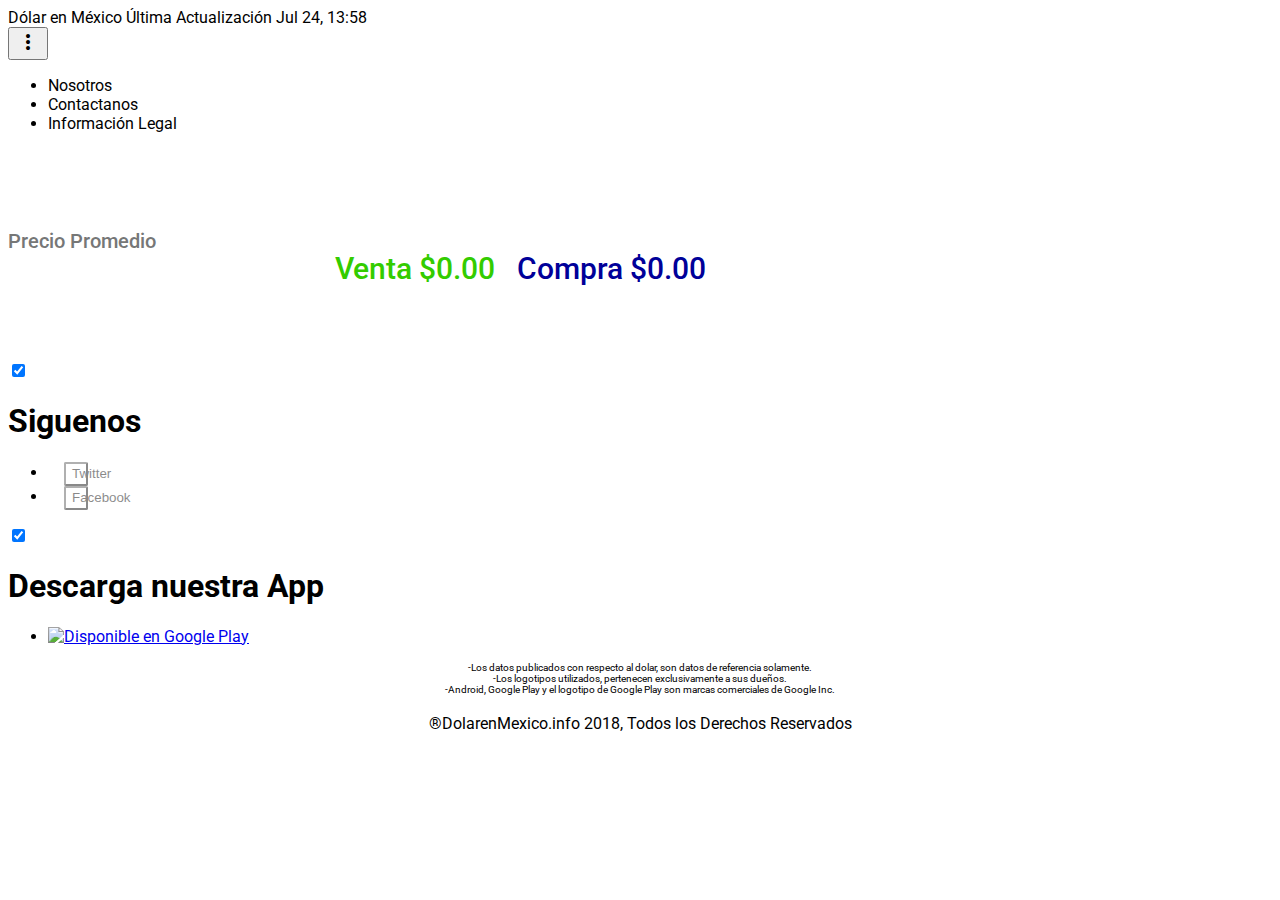
==== commit ba74af5e: "lst release ver 2" ====
--- a/index.html
+++ b/index.html
@@ -82,7 +82,7 @@
       <div class="demo-drawer mdl-layout__drawer mdl-color--blue-grey-900 mdl-color-text--blue-grey-50">        
         <nav class="demo-navigation mdl-navigation mdl-color--blue-grey-800">
           <a class="mdl-navigation__link" href=""><i class="mdl-color-text--blue-grey-400 material-icons" role="presentation">home</i>Dolar en Bancos</a>          
-          <a class="mdl-navigation__link" href=""><i class="mdl-color-text--blue-grey-400 material-icons" role="presentation">people</i>Social</a>
+          <a class="mdl-navigation__link" href="#social"><i class="mdl-color-text--blue-grey-400 material-icons" role="presentation">people</i>Siguenos</a>
           <div class="mdl-layout-spacer"></div>
           <a class="mdl-navigation__link" href=""><i class="mdl-color-text--blue-grey-400 material-icons" role="presentation">help_outline</i><span class="visuallyhidden">Help</span></a>
         </nav>
@@ -179,14 +179,14 @@
         </div>
         <footer class="mdl-mega-footer">
           <div class="mdl-mega-footer--middle-section">
-            <div class="mdl-mega-footer--drop-down-section">
+            <div id="social" class="mdl-mega-footer--drop-down-section">
               <input class="mdl-mega-footer--heading-checkbox" type="checkbox" checked>
               <h1 class="mdl-mega-footer--heading">Siguenos</h1>
               <ul class="mdl-mega-footer--link-list">
-                <li><button class="mdl-mini-footer--social-btn social-btn social-btn__twitter">
+                <li><button onclick="location.href = 'https://twitter.com/ElDolarMexico'" class="mdl-mini-footer--social-btn social-btn social-btn__twitter">
                   <span class="visuallyhidden">Twitter</span>
                 </button></li>
-                <li><button class="mdl-mini-footer--social-btn social-btn social-btn__blogger">
+                <li><button onclick="location.href = 'https://www.facebook.com/eldolarenmexico/'" class="mdl-mini-footer--social-btn social-btn social-btn__blogger">
                   <span class="visuallyhidden">Facebook</span>
                 </button></li>
               </ul>
@@ -195,43 +195,21 @@
               <input class="mdl-mega-footer--heading-checkbox" type="checkbox" checked>
               <h1 class="mdl-mega-footer--heading">Descarga nuestra App</h1>
               <ul class="mdl-mega-footer--link-list">
-                <li><a href="#">Spec</a></li>
-                <li><a href="#">Tools</a></li>
-                <li><a href="#">Resources</a></li>
+                <li>
+                  <a href='https://play.google.com/store/apps/details?id=com.dolar.ramonfelix.free&pcampaignid=MKT-Other-global-all-co-prtnr-py-PartBadge-Mar2515-1'>
+                  <img style="height: 60px" mdl-mini-footer--social-btn alt='Disponible en Google Play' src='https://play.google.com/intl/en_us/badges/images/generic/es_badge_web_generic.png'/>
+                  </a>
+                </li>
+                
               </ul>
             </div>
-            <div class="mdl-mega-footer--drop-down-section">
-              <input class="mdl-mega-footer--heading-checkbox" type="checkbox" checked>
-              <h1 class="mdl-mega-footer--heading">Technology</h1>
-              <ul class="mdl-mega-footer--link-list">
-                <li><a href="#">How it works</a></li>
-                <li><a href="#">Patterns</a></li>
-                <li><a href="#">Usage</a></li>
-                <li><a href="#">Products</a></li>
-                <li><a href="#">Contracts</a></li>
-              </ul>
-            </div>
-            <div class="mdl-mega-footer--drop-down-section">
-              <input class="mdl-mega-footer--heading-checkbox" type="checkbox" checked>
-              <h1 class="mdl-mega-footer--heading">FAQ</h1>
-              <ul class="mdl-mega-footer--link-list">
-                <li><a href="#">Questions</a></li>
-                <li><a href="#">Answers</a></li>
-                <li><a href="#">Contact us</a></li>
-              </ul>
-            </div>
-          </div>
-          <div class="mdl-mega-footer--bottom-section">
-            <div class="mdl-logo">
-              More Information
-            </div>
-            <ul class="mdl-mega-footer--link-list">
-              <li><a href="https://developers.google.com/web/starter-kit/">Web Starter Kit</a></li>
-              <li><a href="#">Help</a></li>
-              <li><a href="#">Privacy and Terms</a></li>
-            </ul>
-          </div>
-        </footer>      </main>
+          </div>          
+          <div class="footer-notes">-Los datos publicados con respecto al dolar, son datos de referencia solamente.</div> 
+          <div class="footer-notes">-Los logotipos utilizados, pertenecen exclusivamente a sus dueños.</div>
+          <div class="footer-notes">-Android, Google Play y el logotipo de Google Play son marcas comerciales de Google Inc.</div> <br>
+          <div style="text-align: center;">®DolarenMexico.info 2018, Todos los Derechos Reservados</div>  
+        </footer>       
+      </main>
     </div>   
     <script src="https://code.getmdl.io/1.3.0/material.min.js"></script>
     <script src="http://code.jquery.com/jquery-3.3.1.min.js" integrity="sha256-FgpCb/KJQlLNfOu91ta32o/NMZxltwRo8QtmkMRdAu8=" crossorigin="anonymous"></script>
--- a/styles.css
+++ b/styles.css
@@ -0,0 +1,342 @@
+/**
+ * Copyright 2015 Google Inc. All Rights Reserved.
+ *
+ * Licensed under the Apache License, Version 2.0 (the "License");
+ * you may not use this file except in compliance with the License.
+ * You may obtain a copy of the License at
+ *
+ *      http://www.apache.org/licenses/LICENSE-2.0
+ *
+ * Unless required by applicable law or agreed to in writing, software
+ * distributed under the License is distributed on an "AS IS" BASIS,
+ * WITHOUT WARRANTIES OR CONDITIONS OF ANY KIND, either express or implied.
+ * See the License for the specific language governing permissions and
+ * limitations under the License.
+ */
+
+html, body {
+  font-family: 'Roboto', 'Helvetica', sans-serif;
+}
+.demo-avatar {
+  width: 48px;
+  height: 48px;
+  border-radius: 24px;
+}
+.demo-layout .mdl-layout__header .mdl-layout__drawer-button {
+  color: rgba(0, 0, 0, 0.54);
+}
+.mdl-layout__drawer .avatar {
+  margin-bottom: 16px;
+}
+.demo-drawer {
+  border: none;
+}
+/* iOS Safari specific workaround */
+.demo-drawer .mdl-menu__container {
+  z-index: -1;
+}
+.demo-drawer .demo-navigation {
+  z-index: -2;
+}
+/* END iOS Safari specific workaround */
+.demo-drawer .mdl-menu .mdl-menu__item {
+  display: -webkit-flex;
+  display: -ms-flexbox;
+  display: flex;
+  -webkit-align-items: center;
+      -ms-flex-align: center;
+          align-items: center;
+}
+.demo-drawer-header {
+  box-sizing: border-box;
+  display: -webkit-flex;
+  display: -ms-flexbox;
+  display: flex;
+  -webkit-flex-direction: column;
+      -ms-flex-direction: column;
+          flex-direction: column;
+  -webkit-justify-content: flex-end;
+      -ms-flex-pack: end;
+          justify-content: flex-end;
+  padding: 16px;
+  height: 151px;
+}
+.demo-avatar-dropdown {
+  display: -webkit-flex;
+  display: -ms-flexbox;
+  display: flex;
+  position: relative;
+  -webkit-flex-direction: row;
+      -ms-flex-direction: row;
+          flex-direction: row;
+  -webkit-align-items: center;
+      -ms-flex-align: center;
+          align-items: center;
+  width: 100%;
+}
+.demo-conversion{
+  height: 24px;
+  width: 24px;
+}
+.demo-navigation {
+  -webkit-flex-grow: 1;
+      -ms-flex-positive: 1;
+          flex-grow: 1;
+}
+.demo-layout .demo-navigation .mdl-navigation__link {
+  display: -webkit-flex !important;
+  display: -ms-flexbox !important;
+  display: flex !important;
+  -webkit-flex-direction: row;
+      -ms-flex-direction: row;
+          flex-direction: row;
+  -webkit-align-items: center;
+      -ms-flex-align: center;
+          align-items: center;
+  color: rgba(255, 255, 255, 0.56);
+  font-weight: 500;
+}
+.demo-layout .demo-navigation .mdl-navigation__link:hover {
+  background-color: #00BCD4;
+  color: #37474F;
+}
+.demo-navigation .mdl-navigation__link .material-icons {
+  font-size: 24px;
+  color: rgba(255, 255, 255, 0.56);
+  margin-right: 32px;
+}
+
+.demo-content {
+  max-width: 1080px;
+}
+
+.demo-charts {
+  -webkit-align-items: center;
+      -ms-flex-align: center;
+          align-items: center;
+}
+.demo-chart:nth-child(1) {
+  color: #ACEC00;
+}
+.demo-chart:nth-child(2) {
+  color: #00BBD6;
+}
+.demo-chart:nth-child(3) {
+  color: #BA65C9;
+}
+.demo-chart:nth-child(4) {
+  color: #EF3C79;
+}
+.demo-graphs {
+  padding: 16px 32px;
+  display: -webkit-flex;
+  display: -ms-flexbox;
+  display: flex;
+  -webkit-flex-direction: column;
+      -ms-flex-direction: column;
+          flex-direction: column;
+  -webkit-align-items: stretch;
+      -ms-flex-align: stretch;
+          align-items: stretch;
+}
+/* TODO: Find a proper solution to have the graphs
+ * not float around outside their container in IE10/11.
+ * Using a browserhacks.com solution for now.
+ */
+_:-ms-input-placeholder, :root .demo-graphs {
+  min-height: 664px;
+}
+_:-ms-input-placeholder, :root .demo-graph {
+  max-height: 300px;
+}
+/* TODO end */
+.demo-graph:nth-child(1) {
+  color: #00b9d8;
+}
+.demo-graph:nth-child(2) {
+  color: #d9006e;
+}
+
+.demo-cards {
+  -webkit-align-items: flex-start;
+      -ms-flex-align: start;
+          align-items: flex-start;
+  -webkit-align-content: flex-start;
+      -ms-flex-line-pack: start;
+          align-content: flex-start;
+}
+.demo-cards .demo-separator {
+  height: 32px;
+}
+.demo-cards .mdl-card__title.mdl-card__title {
+  color: white;
+  font-size: 24px;
+  font-weight: 400;
+}
+.demo-cards ul {
+  padding: 0;
+}
+.demo-cards h3 {
+  font-size: 1em;
+}
+.demo-updates .mdl-card__title {
+  min-height: 200px;
+  background-image: url('images/dog.png');
+  background-position: 90% 100%;
+  background-repeat: no-repeat;
+}
+.demo-cards .mdl-card__actions a {
+  color: #00BCD4;
+  text-decoration: none;
+}
+
+.demo-options h3 {
+  margin: 0;
+}
+.demo-options .mdl-checkbox__box-outline {
+  border-color: rgba(255, 255, 255, 0.89);
+}
+.demo-options ul {
+  margin: 0;
+  list-style-type: none;
+}
+.demo-options li {
+  margin: 4px 0;
+}
+.demo-options .material-icons {
+  color: rgba(255, 255, 255, 0.89);
+}
+.demo-options .mdl-card__actions {
+  height: 64px;
+  display: -webkit-flex;
+  display: -ms-flexbox;
+  display: flex;
+  box-sizing: border-box;
+  -webkit-align-items: center;
+      -ms-flex-align: center;
+          align-items: center;
+}
+/* Table Sorting */
+input + table {
+  margin-top: 1em;
+}
+th.sort {
+  -webkit-user-select: none;
+  -moz-user-select: none;
+  -ms-user-select: none;
+  user-select: none;
+  min-width: 75px;
+}
+th.sort:hover {
+  cursor: pointer;
+  text-decoration: none;
+}
+th.sort:focus {
+  outline: none;
+}
+th.sort:after {
+  display: inline-block;
+  width: 0;
+  height: 0;
+  border-left: 5px solid transparent;
+  border-right: 5px solid transparent;
+  border-bottom: 5px solid transparent;
+  content: "";
+  position: relative;
+  top: -10px;
+  right: -5px;
+}
+th.sort.asc:after {
+  width: 0;
+  height: 0;
+  border-left: 5px solid transparent;
+  border-right: 5px solid transparent;
+  border-top: 5px solid #000;
+  content: "";
+  position: relative;
+  top: 4px;
+  right: -5px;
+}
+th.sort.desc:after {
+  width: 0;
+  height: 0;
+  border-left: 5px solid transparent;
+  border-right: 5px solid transparent;
+  border-bottom: 5px solid #000;
+  content: "";
+  position: relative;
+  top: -4px;
+  right: -5px;
+}
+.logo-font {
+  font-family: 'Roboto', 'Helvetica', 'Arial', sans-serif;
+  line-height: 1;
+  color: #767777;
+  font-weight: 500;
+}
+.android-slogan {
+  font-size: 60px;
+  padding-top: 160px;
+}
+.precio-promedio {
+  font-size: 40px;
+  padding-top: 10px;
+  float: left;
+}
+.android-sub-slogan {
+  font-size: 20px;
+  padding-top: 10px;
+}
+.pp-venta{
+  color: #33cc00;
+  text-align: right;
+  padding-right: 10px;
+}
+.pp-compra{
+  color: #000099;
+  text-align: left;
+  padding-left: 10px;
+}
+.tbl-precio-prom{
+   font-size: 30px;
+  padding-bottom: 10px;
+  width: 100%;
+}
+.social-btn {
+  background-position: center;
+  background-size: contain;
+  background-repeat: no-repeat;
+  background-color: transparent;
+  margin: 0 16px;
+  width: 24px;
+  height: 24px;
+  cursor: pointer;
+  opacity: 0.46;
+  border-radius: 2px;
+}
+.social-btn__twitter {
+  background-image: url('https://www.gstatic.com/images/icons/material/system/2x/post_twitter_white_24dp.png');
+ }
+.social-btn__blogger {
+  background-image: url('https://www.gstatic.com/images/icons/material/system/2x/post_facebook_white_24dp.png');
+}
+.social-btn__gplus {
+  background-image: url('https://www.gstatic.com/images/icons/material/system/2x/post_gplus_white_24dp.png');
+}
+.docs-footer.mdl-mini-footer, .docs-footer.mdl-mini-footer ul {
+    -webkit-justify-content: center;
+    -ms-flex-pack: center;
+    justify-content: center;
+}
+.docs-footer.mdl-mini-footer {
+    -webkit-flex-direction: column;
+    -ms-flex-direction: column;
+    flex-direction: column;
+    -webkit-align-items: stretch;
+    -ms-flex-align: stretch;
+    align-items: stretch;    
+}
+.footer-notes{
+  font-size: 10px;
+  text-align: center;
+}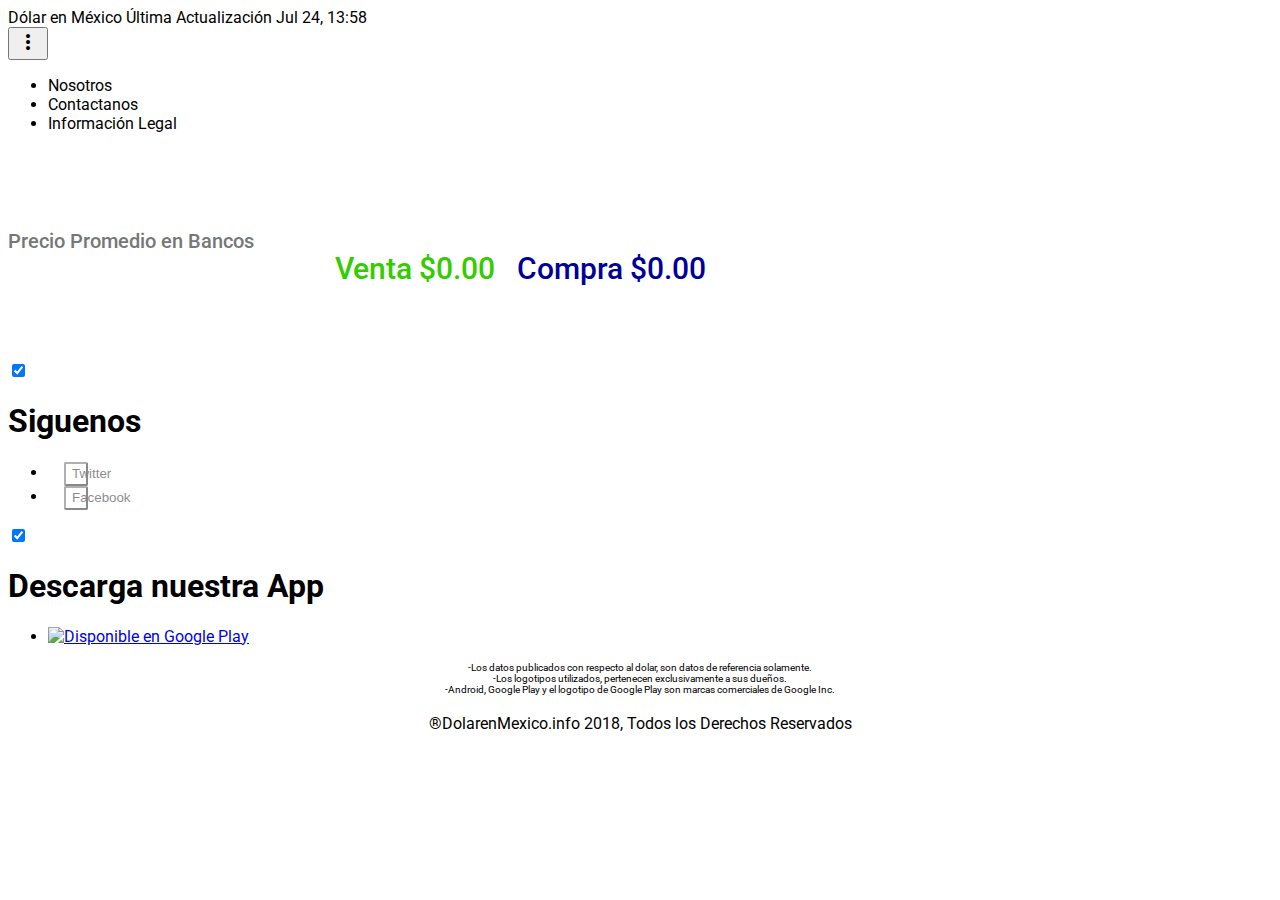
==== commit a1f711e4: "auto add mobile" ====
--- a/index.html
+++ b/index.html
@@ -19,7 +19,7 @@
   <head>
     <meta charset="utf-8">
     <meta http-equiv="X-UA-Compatible" content="IE=edge">
-    <meta name="description" content="El precio del dolar en Mexico, Bancos y fuentes de Gobierno">
+    <meta name="description" content="Consulta el precio del dólar a la compra y venta en los principales bancos de México en tiempo real. Bancos: Bancoppel, Banamex, Banxico, Bancomer, Banorte, Banjercito, Banco Azteca, Banco del Bajio, BanRegio, BX+, Hsbc, Inbursa, IXE, Monex, Scotiabank, Santander">
     <meta name="viewport" content="width=device-width, initial-scale=1.0, minimum-scale=1.0">
     <title>Dolar En Mexico</title>
 
@@ -66,7 +66,8 @@
         <div class="mdl-layout__header-row">
           <div class="mdl-card__supporting-text meta mdl-color-text--grey-60">
             <span class="mdl-layout-title">Dólar en México</span>         
-            <span id="subtitle" class="mdl-list__item-sub-title">Última Actualización <span id="lstRefresh">..</span></span>   
+            <span class="mdl-list__item-sub-title">Última Actualización <span id="lstRefresh">..</span></span>   
+            <!-- <span class="">Hoy <span id="todayDate"></span> el precio promedio del Dólar en México es</span> -->
           </div>    
           <div class="mdl-layout-spacer"></div>                 
           <button class="mdl-button mdl-js-button mdl-js-ripple-effect mdl-button--icon" id="hdrbtn">
@@ -78,6 +79,13 @@
             <li class="mdl-menu__item">Información Legal</li>
           </ul>
         </div>
+        <script async src="//pagead2.googlesyndication.com/pagead/js/adsbygoogle.js"></script>
+        <script>
+             (adsbygoogle = window.adsbygoogle || []).push({
+                  google_ad_client: "ca-pub-6687064215304616",
+                  enable_page_level_ads: true
+             });
+        </script>
       </header>
       <div class="demo-drawer mdl-layout__drawer mdl-color--blue-grey-900 mdl-color-text--blue-grey-50">        
         <nav class="demo-navigation mdl-navigation mdl-color--blue-grey-800">
@@ -90,7 +98,7 @@
       <main class="mdl-layout__content mdl-color--grey-100">
         <div class="mdl-grid demo-content">
           <div class="mdl-typography--text-center mdl-color--white mdl-shadow--2dp mdl-cell mdl-cell--8-col">         
-            <div class="logo-font android-sub-slogan">Precio Promedio</div>
+            <div class="logo-font android-sub-slogan">Precio Promedio en Bancos</div>
             <table id="tblPrecioProm" class="logo-font tbl-precio-prom">          
               <thead>
                 <tr>                   
@@ -120,7 +128,7 @@
         </table>
         <div class="demo-cards mdl-cell mdl-cell--4-col mdl-cell--8-col-tablet mdl-grid mdl-grid--no-spacing">
             <div id="adOne" class="demo-updates mdl-card mdl-shadow--2dp mdl-cell mdl-cell--4-col mdl-cell--4-col-tablet mdl-cell--12-col-desktop">
-             <!-- <script async src="//pagead2.googlesyndication.com/pagead/js/adsbygoogle.js"></script> -->
+             <script async src="//pagead2.googlesyndication.com/pagead/js/adsbygoogle.js"></script>
               <!-- lista_bancos_auto -->
               <ins class="adsbygoogle"
                    style="display:block"
@@ -133,7 +141,7 @@
             </div>
             <div class="demo-separator mdl-cell--1-col"></div>
             <div id="adTwo" class="demo-updates mdl-card mdl-shadow--2dp mdl-cell mdl-cell--4-col mdl-cell--4-col-tablet mdl-cell--12-col-desktop">
-             <!-- <script async src="//pagead2.googlesyndication.com/pagead/js/adsbygoogle.js"></script> -->
+             <script async src="//pagead2.googlesyndication.com/pagead/js/adsbygoogle.js"></script>
               <!-- Lista_bancos_ad2 -->
               <ins class="adsbygoogle"
                    style="display:block"
@@ -146,7 +154,7 @@
             </div>
             <div class="demo-separator mdl-cell--1-col"></div>
             <div id="adThree" class="demo-updates mdl-card mdl-shadow--2dp mdl-cell mdl-cell--4-col mdl-cell--4-col-tablet mdl-cell--12-col-desktop">
-               <!-- <script async src="//pagead2.googlesyndication.com/pagead/js/adsbygoogle.js"></script> -->
+               <script async src="//pagead2.googlesyndication.com/pagead/js/adsbygoogle.js"></script>
               <!-- lista_Bancos_ad3 -->
               <ins class="adsbygoogle"
                    style="display:block"
@@ -215,6 +223,6 @@
     <script src="http://code.jquery.com/jquery-3.3.1.min.js" integrity="sha256-FgpCb/KJQlLNfOu91ta32o/NMZxltwRo8QtmkMRdAu8=" crossorigin="anonymous"></script>
     <script src="list.min.js"></script>
     <script src="index.js" type="text/javascript"></script>
-    <script async src="//pagead2.googlesyndication.com/pagead/js/adsbygoogle.js"></script>
+    <!-- <script async src="//pagead2.googlesyndication.com/pagead/js/adsbygoogle.js"></script> -->
   </body>
 </html>
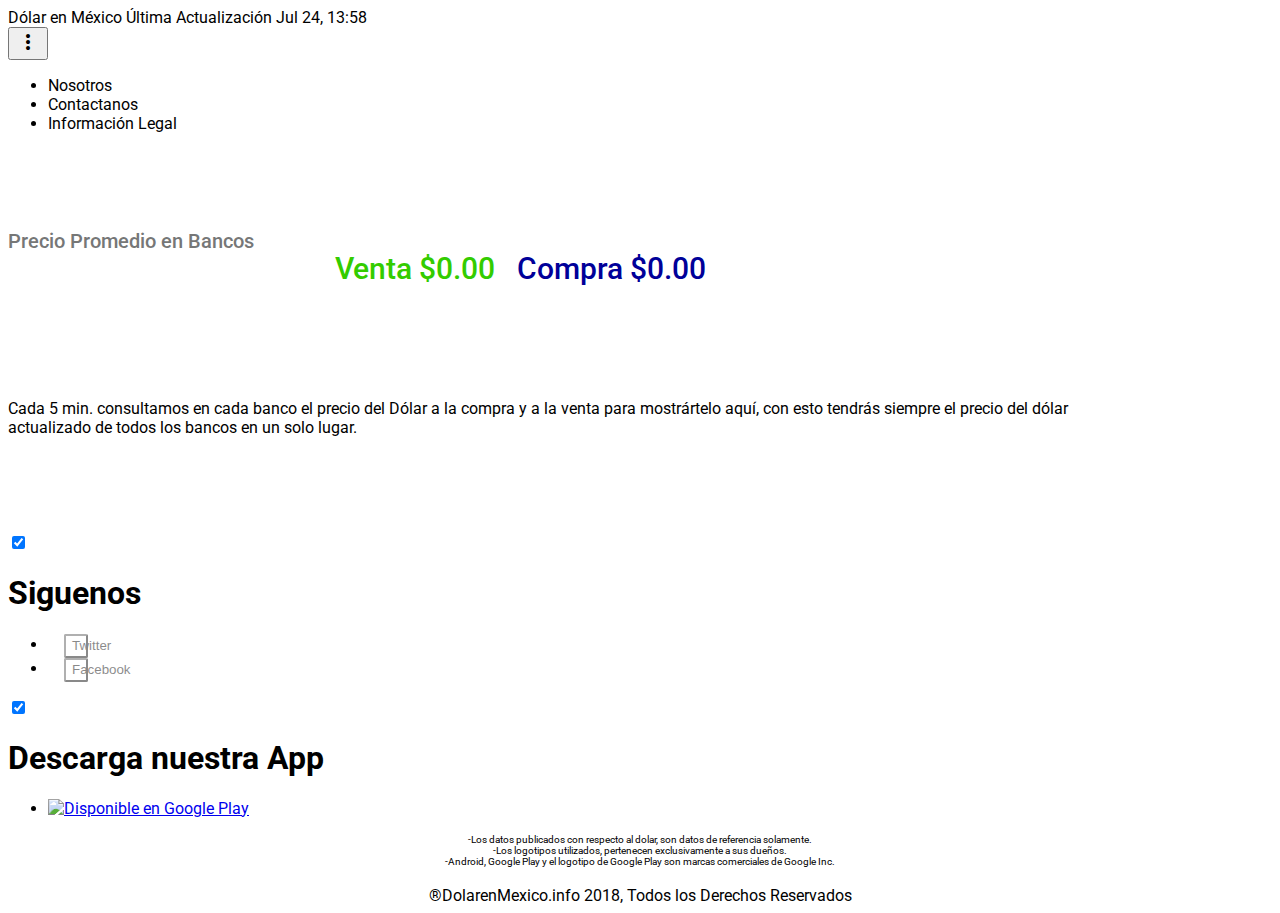
==== commit cafae01c: "ads height" ====
--- a/index.html
+++ b/index.html
@@ -126,21 +126,67 @@
               </tr>                   
             </tbody>
         </table>
-        <div class="demo-cards mdl-cell mdl-cell--4-col mdl-cell--8-col-tablet mdl-grid mdl-grid--no-spacing">
-            <div id="adOne" class="demo-updates mdl-card mdl-shadow--2dp mdl-cell mdl-cell--4-col mdl-cell--4-col-tablet mdl-cell--12-col-desktop">
-             <script async src="//pagead2.googlesyndication.com/pagead/js/adsbygoogle.js"></script>
-              <!-- lista_bancos_auto -->
-              <ins class="adsbygoogle"
-                   style="display:block"
-                   data-ad-client="ca-pub-6687064215304616"
-                   data-ad-slot="7122917919"
-                   data-ad-format="auto"></ins>
-              <script>
-              (adsbygoogle = window.adsbygoogle || []).push({});
-              </script>
-            </div>
+          <div class="demo-cards mdl-cell mdl-cell--4-col mdl-cell--8-col-tablet mdl-grid mdl-grid--no-spacing">
+            <div id="adOne" class="demo-updates mdl-card mdl-shadow--2dp mdl-cell mdl-cell--4-col mdl-cell--4-col-tablet mdl-cell--12-col-desktop ads-height">
+              <div class="mdl-card__title mdl-card--expand mdl-color--teal-300">
+                <h2 class="mdl-card__title-text">Cómo Funciona?</h2>
+              </div>
+              <div class="mdl-card__supporting-text mdl-color-text--grey-600">
+                Cada 5 min. consultamos en cada banco el precio del Dólar a la compra y a la venta para mostrártelo aquí, con esto tendrás siempre el precio del dólar actualizado de todos los bancos en un solo lugar.
+              </div>             
+            </div>          
             <div class="demo-separator mdl-cell--1-col"></div>
-            <div id="adTwo" class="demo-updates mdl-card mdl-shadow--2dp mdl-cell mdl-cell--4-col mdl-cell--4-col-tablet mdl-cell--12-col-desktop">
+            <!-- <div id="lst" class="demo mdl-card mdl-shadow--2dp mdl-cell mdl-cell--4-col mdl-cell--4-col-tablet mdl-cell--12-col-desktop">
+               <div class="mdl-card__title mdl-card--expand mdl-color--teal-300">
+                <h2 class="mdl-card__title-text">Cómo Funciona?</h2>
+              </div> -->
+<!--              <ul id="ListaBancos" class="demo-list-two mdl-list">
+              <li class="mdl-list__item mdl-list__item--two-line">
+                <span class="mdl-list__item-primary-content">   
+                  <img src="images/logo_bancodemexico.png" class="material-icons mdl-list__item-avatar"> 
+                  <span>BANXICO</span>
+                  <span class="mdl-list__item-sub-title">Venta: $0.00</span>
+                  <span class="mdl-list__item-sub-title">Compra: $0.00</span>
+                </span>               
+                <span class="mdl-list__item-secondary-content">                 
+                  <a class="mdl-list__item-secondary-action" href="#"><img src="images/ic_action_graph_s.png" class="material-icons demo-conversion"></a>
+                </span>
+                 <span class="mdl-list__item-secondary-content">                  
+                  <a class="mdl-list__item-secondary-action" href="#"><img src="images/calculator.png" class="material-icons demo-conversion"></a>
+                </span>
+              </li>
+              <li class="mdl-list__item mdl-list__item--two-line">
+                <span class="mdl-list__item-primary-content">   
+                  <img src="images/logo_banamex.png" class="material-icons mdl-list__item-avatar"> 
+                  <span>Banamex</span>
+                  <span class="mdl-list__item-sub-title">Venta: $0.00</span>
+                  <span class="mdl-list__item-sub-title">Compra: $0.00</span>
+                </span>               
+                <span class="mdl-list__item-secondary-content">                 
+                  <a class="mdl-list__item-secondary-action" href="#"><img src="images/ic_action_graph_s.png" class="material-icons demo-conversion"></a>
+                </span>
+                 <span class="mdl-list__item-secondary-content">                  
+                  <a class="mdl-list__item-secondary-action" href="#"><img src="images/calculator.png" class="material-icons demo-conversion"></a>
+                </span>
+              </li>
+              <li class="mdl-list__item mdl-list__item--two-line">
+                <span class="mdl-list__item-primary-content">   
+                  <img src="images/logo_banamex.png" class="material-icons mdl-list__item-avatar"> 
+                  <span>Banamex</span>
+                  <span class="mdl-list__item-sub-title">Venta: $0.00</span>
+                  <span class="mdl-list__item-sub-title">Compra: $0.00</span>
+                </span>               
+                <span class="mdl-list__item-secondary-content">                 
+                  <a class="mdl-list__item-secondary-action" href="#"><img src="images/ic_action_graph_s.png" class="material-icons demo-conversion"></a>
+                </span>
+                 <span class="mdl-list__item-secondary-content">                  
+                  <a class="mdl-list__item-secondary-action" href="#"><img src="images/calculator.png" class="material-icons demo-conversion"></a>
+                </span>
+              </li>
+            </ul>  -->       
+            <!-- </div> -->
+            <div class="demo-separator mdl-cell--1-col"></div>
+            <div id="adTwo" class="demo-updates mdl-card mdl-shadow--2dp mdl-cell mdl-cell--4-col mdl-cell--4-col-tablet mdl-cell--12-col-desktop ads-height">
              <script async src="//pagead2.googlesyndication.com/pagead/js/adsbygoogle.js"></script>
               <!-- Lista_bancos_ad2 -->
               <ins class="adsbygoogle"
@@ -153,7 +199,7 @@
               </script>
             </div>
             <div class="demo-separator mdl-cell--1-col"></div>
-            <div id="adThree" class="demo-updates mdl-card mdl-shadow--2dp mdl-cell mdl-cell--4-col mdl-cell--4-col-tablet mdl-cell--12-col-desktop">
+            <div id="adThree" class="demo-updates mdl-card mdl-shadow--2dp mdl-cell mdl-cell--4-col mdl-cell--4-col-tablet mdl-cell--12-col-desktop ads-height">
                <script async src="//pagead2.googlesyndication.com/pagead/js/adsbygoogle.js"></script>
               <!-- lista_Bancos_ad3 -->
               <ins class="adsbygoogle"
--- a/styles.css
+++ b/styles.css
@@ -179,11 +179,14 @@
 .demo-cards h3 {
   font-size: 1em;
 }
-.demo-updates .mdl-card__title {
+/*.demo-updates .mdl-card__title {
   min-height: 200px;
   background-image: url('images/dog.png');
   background-position: 90% 100%;
   background-repeat: no-repeat;
+}*/
+.ads-height{
+  min-height: auto;
 }
 .demo-cards .mdl-card__actions a {
   color: #00BCD4;
@@ -339,4 +342,11 @@
 .footer-notes{
   font-size: 10px;
   text-align: center;
+}
+/*para cels*/
+.mdl-data-table th {
+    padding: 0 5px 12px 5px;    
+}
+.mdl-data-table td {    
+    padding: 12px 5px;   
 }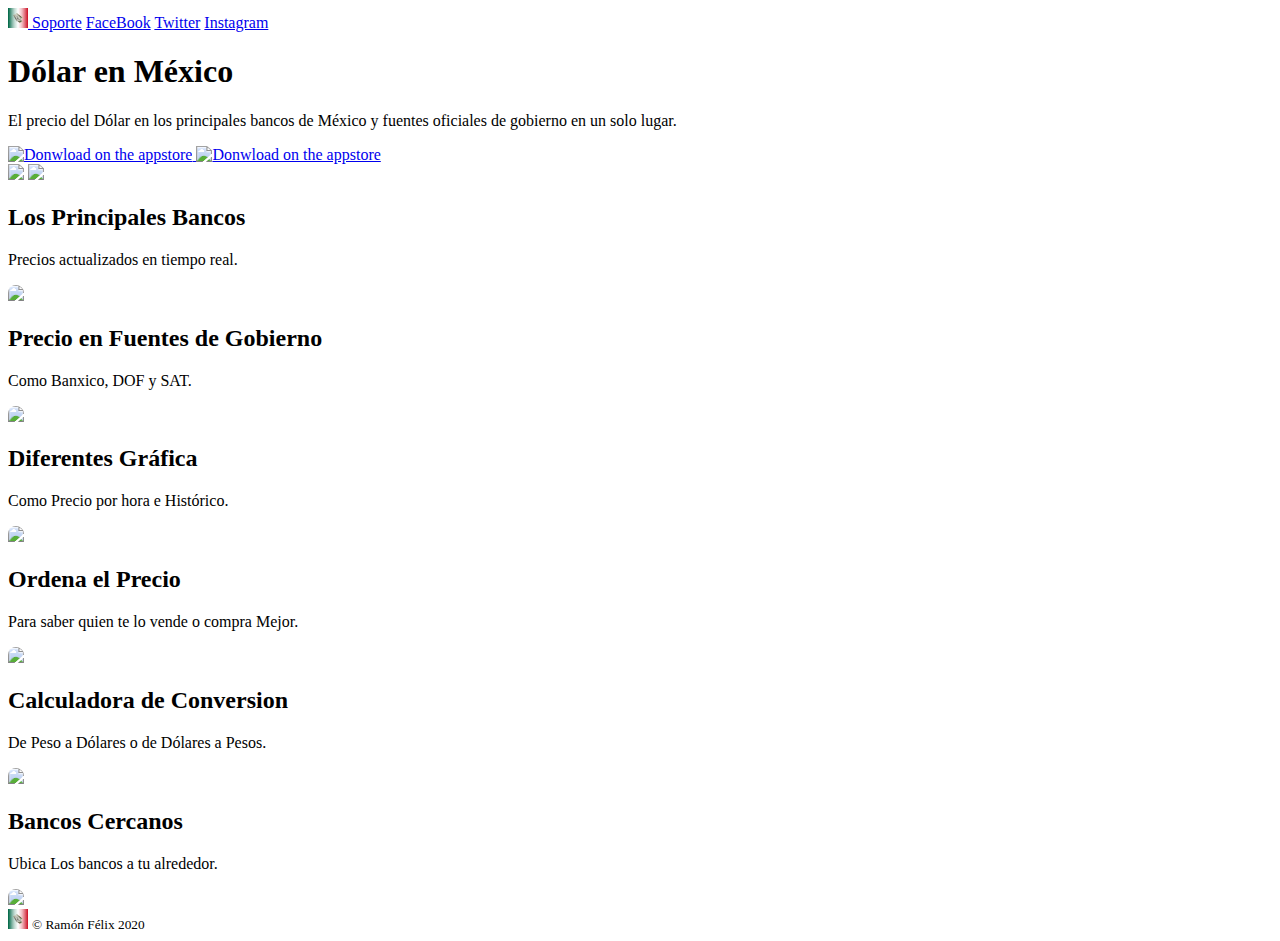
==== commit 44c100e6: "fst good version for prod" ====
--- a/index.html
+++ b/index.html
@@ -1,274 +1,165 @@
 <!doctype html>
-<!--
-  Material Design Lite
-  Copyright 2015 Google Inc. All rights reserved.
-
-  Licensed under the Apache License, Version 2.0 (the "License");
-  you may not use this file except in compliance with the License.
-  You may obtain a copy of the License at
-
-      https://www.apache.org/licenses/LICENSE-2.0
-
-  Unless required by applicable law or agreed to in writing, software
-  distributed under the License is distributed on an "AS IS" BASIS,
-  WITHOUT WARRANTIES OR CONDITIONS OF ANY KIND, either express or implied.
-  See the License for the specific language governing permissions and
-  limitations under the License
--->
 <html lang="en">
   <head>
     <meta charset="utf-8">
-    <meta http-equiv="X-UA-Compatible" content="IE=edge">
-    <meta name="description" content="Consulta el precio del dólar a la compra y venta en los principales bancos de México en tiempo real. Bancos: Bancoppel, Banamex, Banxico, Bancomer, Banorte, Banjercito, Banco Azteca, Banco del Bajio, BanRegio, BX+, Hsbc, Inbursa, IXE, Monex, Scotiabank, Santander">
-    <meta name="viewport" content="width=device-width, initial-scale=1.0, minimum-scale=1.0">
-    <title>Dolar En Mexico</title>
+    <meta name="viewport" content="width=device-width, initial-scale=1, shrink-to-fit=no">
+    <meta name="description" content="">
+    <meta name="author" content="Mark Otto, Jacob Thornton, and Bootstrap contributors">
+    <meta name="generator" content="Jekyll v4.0.1">
+    <title>Dólar en México</title>
 
-    <!-- Add to homescreen for Chrome on Android -->
-    <meta name="mobile-web-app-capable" content="yes">
-    <link rel="icon" sizes="192x192" href="images/android-desktop.png">
+    <!-- <link rel="canonical" href="https://getbootstrap.com/docs/4.5/examples/product/"> -->
 
-    <!-- Add to homescreen for Safari on iOS -->
-    <meta name="apple-mobile-web-app-capable" content="yes">
-    <meta name="apple-mobile-web-app-status-bar-style" content="black">
-    <meta name="apple-mobile-web-app-title" content="Material Design Lite">
-    <link rel="apple-touch-icon-precomposed" href="images/ios-desktop.png">
+    <!-- Bootstrap core CSS -->
+    <link rel="stylesheet" href="https://stackpath.bootstrapcdn.com/bootstrap/4.5.0/css/bootstrap.min.css" integrity="sha384-9aIt2nRpC12Uk9gS9baDl411NQApFmC26EwAOH8WgZl5MYYxFfc+NcPb1dKGj7Sk" crossorigin="anonymous">
+    
+    <style>
+      .bd-placeholder-img {
+        font-size: 1.125rem;
+        text-anchor: middle;
+        -webkit-user-select: none;
+        -moz-user-select: none;
+        -ms-user-select: none;
+        user-select: none;
+      }
 
-    <!-- Tile icon for Win8 (144x144 + tile color) -->
-    <meta name="msapplication-TileImage" content="images/touch/ms-touch-icon-144x144-precomposed.png">
-    <meta name="msapplication-TileColor" content="#3372DF">
-
-    <link rel="shortcut icon" href="images/favicon.png">
-
-    <!-- SEO: If your mobile URL is different from the desktop URL, add a canonical link to the desktop page https://developers.google.com/webmasters/smartphone-sites/feature-phones -->
-    <!--
-    <link rel="canonical" href="http://www.example.com/">
-    -->
-
-    <link rel="stylesheet" href="https://fonts.googleapis.com/css?family=Roboto:regular,bold,italic,thin,light,bolditalic,black,medium&amp;lang=en">
-    <link rel="stylesheet" href="https://fonts.googleapis.com/icon?family=Material+Icons">
-    <link rel="stylesheet" href="https://code.getmdl.io/1.3.0/material.cyan-light_blue.min.css">
-    <link rel="stylesheet" href="styles.css">
-    <style>
-    #view-source {
-      position: fixed;
-      display: block;
-      right: 0;
-      bottom: 0;
-      margin-right: 40px;
-      margin-bottom: 40px;
-      z-index: 900;
-    }
-    </style>   
+      @media (min-width: 768px) {
+        .bd-placeholder-img-lg {
+          font-size: 3.5rem;
+        }
+      }
+    </style>
+    <!-- Custom styles for this template -->
+    <link href="product.css" rel="stylesheet">
   </head>
   <body>
-    <div class="demo-layout mdl-layout mdl-js-layout mdl-layout--fixed-drawer mdl-layout--fixed-header">
-      <header class="demo-header mdl-layout__header mdl-color--grey-100 mdl-color-text--grey-600">
-        <div class="mdl-layout__header-row">
-          <div class="mdl-card__supporting-text meta mdl-color-text--grey-60">
-            <span class="mdl-layout-title">Dólar en México</span>         
-            <span class="mdl-list__item-sub-title">Última Actualización <span id="lstRefresh">..</span></span>   
-            <!-- <span class="">Hoy <span id="todayDate"></span> el precio promedio del Dólar en México es</span> -->
-          </div>    
-          <div class="mdl-layout-spacer"></div>                 
-          <button class="mdl-button mdl-js-button mdl-js-ripple-effect mdl-button--icon" id="hdrbtn">
-            <i class="material-icons">more_vert</i>
-          </button>
-          <ul class="mdl-menu mdl-js-menu mdl-js-ripple-effect mdl-menu--bottom-right" for="hdrbtn">
-            <li class="mdl-menu__item">Nosotros</li>
-            <li class="mdl-menu__item">Contactanos</li>
-            <li class="mdl-menu__item">Información Legal</li>
-          </ul>
-        </div>
-        <script async src="//pagead2.googlesyndication.com/pagead/js/adsbygoogle.js"></script>
-        <script>
-             (adsbygoogle = window.adsbygoogle || []).push({
-                  google_ad_client: "ca-pub-6687064215304616",
-                  enable_page_level_ads: true
-             });
-        </script>
-      </header>
-      <div class="demo-drawer mdl-layout__drawer mdl-color--blue-grey-900 mdl-color-text--blue-grey-50">        
-        <nav class="demo-navigation mdl-navigation mdl-color--blue-grey-800">
-          <a class="mdl-navigation__link" href=""><i class="mdl-color-text--blue-grey-400 material-icons" role="presentation">home</i>Dolar en Bancos</a>          
-          <a class="mdl-navigation__link" href="#social"><i class="mdl-color-text--blue-grey-400 material-icons" role="presentation">people</i>Siguenos</a>
-          <div class="mdl-layout-spacer"></div>
-          <a class="mdl-navigation__link" href=""><i class="mdl-color-text--blue-grey-400 material-icons" role="presentation">help_outline</i><span class="visuallyhidden">Help</span></a>
-        </nav>
-      </div>
-      <main class="mdl-layout__content mdl-color--grey-100">
-        <div class="mdl-grid demo-content">
-          <div class="mdl-typography--text-center mdl-color--white mdl-shadow--2dp mdl-cell mdl-cell--8-col">         
-            <div class="logo-font android-sub-slogan">Precio Promedio en Bancos</div>
-            <table id="tblPrecioProm" class="logo-font tbl-precio-prom">          
-              <thead>
-                <tr>                   
-                    <td id="prom-pv" class="pp-venta">Venta: $0.00</td>
-                    <td id="prom-pc" class="pp-compra">Compra: $0.00</td>                    
-                </tr>
-              </thead>   
-            </table>
-          </div>               
-          <table id="mdl-table" class="mdl-data-table mdl-js-data-table mdl-shadow--2dp mdl-cell mdl-cell--8-col">          
-            <thead>
-                <tr>
-                    <th class="mdl-data-table__cell--non-numeric sort" data-sort="banco">Banco</th>
-                    <th class="sort" data-sort="venta">Venta</th>
-                    <th class="sort" data-sort="compra">Compra</th>                    
-                </tr>
-            </thead>
-            <tbody class="list">             
-              <tr>
-              <td></td>                
-                <td>                                    
-                     <div class="mdl-spinner mdl-js-spinner is-active"></div>     
-                </td>
-                <td></td>
-              </tr>                   
-            </tbody>
-        </table>
-          <div class="demo-cards mdl-cell mdl-cell--4-col mdl-cell--8-col-tablet mdl-grid mdl-grid--no-spacing">
-            <div id="adOne" class="demo-updates mdl-card mdl-shadow--2dp mdl-cell mdl-cell--4-col mdl-cell--4-col-tablet mdl-cell--12-col-desktop ads-height">
-              <div class="mdl-card__title mdl-card--expand mdl-color--teal-300">
-                <h2 class="mdl-card__title-text">Cómo Funciona?</h2>
-              </div>
-              <div class="mdl-card__supporting-text mdl-color-text--grey-600">
-                Cada 5 min. consultamos en cada banco el precio del Dólar a la compra y a la venta para mostrártelo aquí, con esto tendrás siempre el precio del dólar actualizado de todos los bancos en un solo lugar.
-              </div>             
-            </div>          
-            <div class="demo-separator mdl-cell--1-col"></div>
-            <!-- <div id="lst" class="demo mdl-card mdl-shadow--2dp mdl-cell mdl-cell--4-col mdl-cell--4-col-tablet mdl-cell--12-col-desktop">
-               <div class="mdl-card__title mdl-card--expand mdl-color--teal-300">
-                <h2 class="mdl-card__title-text">Cómo Funciona?</h2>
-              </div> -->
-<!--              <ul id="ListaBancos" class="demo-list-two mdl-list">
-              <li class="mdl-list__item mdl-list__item--two-line">
-                <span class="mdl-list__item-primary-content">   
-                  <img src="images/logo_bancodemexico.png" class="material-icons mdl-list__item-avatar"> 
-                  <span>BANXICO</span>
-                  <span class="mdl-list__item-sub-title">Venta: $0.00</span>
-                  <span class="mdl-list__item-sub-title">Compra: $0.00</span>
-                </span>               
-                <span class="mdl-list__item-secondary-content">                 
-                  <a class="mdl-list__item-secondary-action" href="#"><img src="images/ic_action_graph_s.png" class="material-icons demo-conversion"></a>
-                </span>
-                 <span class="mdl-list__item-secondary-content">                  
-                  <a class="mdl-list__item-secondary-action" href="#"><img src="images/calculator.png" class="material-icons demo-conversion"></a>
-                </span>
-              </li>
-              <li class="mdl-list__item mdl-list__item--two-line">
-                <span class="mdl-list__item-primary-content">   
-                  <img src="images/logo_banamex.png" class="material-icons mdl-list__item-avatar"> 
-                  <span>Banamex</span>
-                  <span class="mdl-list__item-sub-title">Venta: $0.00</span>
-                  <span class="mdl-list__item-sub-title">Compra: $0.00</span>
-                </span>               
-                <span class="mdl-list__item-secondary-content">                 
-                  <a class="mdl-list__item-secondary-action" href="#"><img src="images/ic_action_graph_s.png" class="material-icons demo-conversion"></a>
-                </span>
-                 <span class="mdl-list__item-secondary-content">                  
-                  <a class="mdl-list__item-secondary-action" href="#"><img src="images/calculator.png" class="material-icons demo-conversion"></a>
-                </span>
-              </li>
-              <li class="mdl-list__item mdl-list__item--two-line">
-                <span class="mdl-list__item-primary-content">   
-                  <img src="images/logo_banamex.png" class="material-icons mdl-list__item-avatar"> 
-                  <span>Banamex</span>
-                  <span class="mdl-list__item-sub-title">Venta: $0.00</span>
-                  <span class="mdl-list__item-sub-title">Compra: $0.00</span>
-                </span>               
-                <span class="mdl-list__item-secondary-content">                 
-                  <a class="mdl-list__item-secondary-action" href="#"><img src="images/ic_action_graph_s.png" class="material-icons demo-conversion"></a>
-                </span>
-                 <span class="mdl-list__item-secondary-content">                  
-                  <a class="mdl-list__item-secondary-action" href="#"><img src="images/calculator.png" class="material-icons demo-conversion"></a>
-                </span>
-              </li>
-            </ul>  -->       
-            <!-- </div> -->
-            <div class="demo-separator mdl-cell--1-col"></div>
-            <div id="adTwo" class="demo-updates mdl-card mdl-shadow--2dp mdl-cell mdl-cell--4-col mdl-cell--4-col-tablet mdl-cell--12-col-desktop ads-height">
-             <script async src="//pagead2.googlesyndication.com/pagead/js/adsbygoogle.js"></script>
-              <!-- Lista_bancos_ad2 -->
-              <ins class="adsbygoogle"
-                   style="display:block"
-                   data-ad-client="ca-pub-6687064215304616"
-                   data-ad-slot="7959704472"
-                   data-ad-format="auto"></ins>
-              <script>
-              (adsbygoogle = window.adsbygoogle || []).push({});
-              </script>
-            </div>
-            <div class="demo-separator mdl-cell--1-col"></div>
-            <div id="adThree" class="demo-updates mdl-card mdl-shadow--2dp mdl-cell mdl-cell--4-col mdl-cell--4-col-tablet mdl-cell--12-col-desktop ads-height">
-               <script async src="//pagead2.googlesyndication.com/pagead/js/adsbygoogle.js"></script>
-              <!-- lista_Bancos_ad3 -->
-              <ins class="adsbygoogle"
-                   style="display:block"
-                   data-ad-client="ca-pub-6687064215304616"
-                   data-ad-slot="1115148421"
-                   data-ad-format="auto"></ins>
-              <script>
-              (adsbygoogle = window.adsbygoogle || []).push({});
-              </script>
-            </div>
-        </div>
-          <div class="demo-graphs mdl-shadow--2dp mdl-color--white mdl-cell mdl-cell--8-col" style="display: none;">
-            <ul id="ListaBancos" class="demo-list-two mdl-list">
-              <li class="mdl-list__item mdl-list__item--two-line">
-                <span class="mdl-list__item-primary-content">   
-                  <img src="images/logo_banamex.png" class="material-icons mdl-list__item-avatar"> 
-                  <span>Banamex</span>
-                  <span class="mdl-list__item-sub-title">Venta: $0.00</span>
-                  <span class="mdl-list__item-sub-title">Compra: $0.00</span>
-                </span>               
-                <span class="mdl-list__item-secondary-content">                 
-                  <a class="mdl-list__item-secondary-action" href="#"><img src="images/ic_action_graph_s.png" class="material-icons demo-conversion"></a>
-                </span>
-                 <span class="mdl-list__item-secondary-content">                  
-                  <a class="mdl-list__item-secondary-action" href="#"><img src="images/calculator.png" class="material-icons demo-conversion"></a>
-                </span>
-              </li>
-            </ul>            
-          </div>          
-        </div>
-        <footer class="mdl-mega-footer">
-          <div class="mdl-mega-footer--middle-section">
-            <div id="social" class="mdl-mega-footer--drop-down-section">
-              <input class="mdl-mega-footer--heading-checkbox" type="checkbox" checked>
-              <h1 class="mdl-mega-footer--heading">Siguenos</h1>
-              <ul class="mdl-mega-footer--link-list">
-                <li><button onclick="location.href = 'https://twitter.com/ElDolarMexico'" class="mdl-mini-footer--social-btn social-btn social-btn__twitter">
-                  <span class="visuallyhidden">Twitter</span>
-                </button></li>
-                <li><button onclick="location.href = 'https://www.facebook.com/eldolarenmexico/'" class="mdl-mini-footer--social-btn social-btn social-btn__blogger">
-                  <span class="visuallyhidden">Facebook</span>
-                </button></li>
-              </ul>
-            </div>
-            <div class="mdl-mega-footer--drop-down-section">
-              <input class="mdl-mega-footer--heading-checkbox" type="checkbox" checked>
-              <h1 class="mdl-mega-footer--heading">Descarga nuestra App</h1>
-              <ul class="mdl-mega-footer--link-list">
-                <li>
-                  <a href='https://play.google.com/store/apps/details?id=com.dolar.ramonfelix.free&pcampaignid=MKT-Other-global-all-co-prtnr-py-PartBadge-Mar2515-1'>
-                  <img style="height: 60px" mdl-mini-footer--social-btn alt='Disponible en Google Play' src='https://play.google.com/intl/en_us/badges/images/generic/es_badge_web_generic.png'/>
-                  </a>
-                </li>
-                
-              </ul>
-            </div>
-          </div>          
-          <div class="footer-notes">-Los datos publicados con respecto al dolar, son datos de referencia solamente.</div> 
-          <div class="footer-notes">-Los logotipos utilizados, pertenecen exclusivamente a sus dueños.</div>
-          <div class="footer-notes">-Android, Google Play y el logotipo de Google Play son marcas comerciales de Google Inc.</div> <br>
-          <div style="text-align: center;">®DolarenMexico.info 2018, Todos los Derechos Reservados</div>  
-        </footer>       
-      </main>
-    </div>   
-    <script src="https://code.getmdl.io/1.3.0/material.min.js"></script>
-    <script src="http://code.jquery.com/jquery-3.3.1.min.js" integrity="sha256-FgpCb/KJQlLNfOu91ta32o/NMZxltwRo8QtmkMRdAu8=" crossorigin="anonymous"></script>
-    <script src="list.min.js"></script>
-    <script src="index.js" type="text/javascript"></script>
-    <!-- <script async src="//pagead2.googlesyndication.com/pagead/js/adsbygoogle.js"></script> -->
+    <nav class="site-header sticky-top py-1">
+  <div class="container d-flex flex-column flex-md-row justify-content-between">
+    <a class="py-2" href="#" aria-label="Product">
+      <img class="d-block mx-auto" src="./img/Icon20.png">
+    </a>
+    <!-- <a class="py-2 d-none d-md-inline-block" href="#">Tour</a>
+    <a class="py-2 d-none d-md-inline-block" href="#">Product</a>
+    <a class="py-2 d-none d-md-inline-block" href="#">Features</a> -->
+    <a class="py-2 d-none d-md-inline-block" href="mailto:ramonfe@gmail.com" target="_blank">Soporte</a>
+    <a class="py-2 d-none d-md-inline-block" href="https://www.facebook.com/eldolarenmexico/" target="_blank">FaceBook</a>
+    <a class="py-2 d-none d-md-inline-block" href="https://twitter.com/ElDolarMexico" target="_blank">Twitter</a>
+    <a class="py-2 d-none d-md-inline-block" href="https://www.instagram.com/dolarenmexico/" target="_blank">Instagram</a>
+  </div>
+</nav>
+
+<div class="position-relative overflow-hidden p-3 p-md-5 m-md-3 text-center bg-light">
+  <div class="col-md-5 p-lg-5 mx-auto my-5">
+    <h1 class="display-4 font-weight-normal">Dólar en México</h1>
+    <p class="lead font-weight-normal">El precio del Dólar en los principales bancos de México y fuentes oficiales de gobierno en un solo lugar.</p>
+    <a  href="https://apps.apple.com/mx/app/dolar-en-mexico/id1514302107"target="_blank">
+      <img id="app-store" src="./img/appstore.svg" alt="Donwload on the appstore">
+    </a>
+    <a  href="https://play.google.com/store/apps/details?id=com.dolar.ramonfelix.free" target="_blank">
+      <img  style="height:60px" id="app-store" src="./img/google-play-badge.png" alt="Donwload on the appstore">
+    </a>
+  </div>
+  <img src="./img/ios_mainpage.png" class="product-device shadow-sm d-none d-md-block">
+  <img src="./img/ios_mainpage.png" class="product-device product-device-2 shadow-sm d-none d-md-block">   
+</div>
+
+<div class="d-md-flex flex-md-equal w-100 my-md-3 pl-md-3">
+  <div class="bg-dark mr-md-3 pt-3 px-3 pt-md-5 px-md-5 text-center text-white overflow-hidden">
+    <div class="my-3 py-3">
+      <h2 class="display-5">Los Principales Bancos</h2>
+      <p class="lead">Precios actualizados en tiempo real.</p>
+    </div>
+    <img src="./img/ios_mainpage.png" style="width: 80%; border-radius: 21px 21px 0 0;">    
+  </div>
+  <div class="bg-light mr-md-3 pt-3 px-3 pt-md-5 px-md-5 text-center overflow-hidden">
+    <div class="my-3 p-3">
+      <h2 class="display-5">Precio en Fuentes de Gobierno</h2>
+      <p class="lead">Como Banxico, DOF y SAT.</p>
+    </div>
+    <img src="./img/ios_official.png" class="bg-dark shadow-sm mx-auto" style="width: 80%; border-radius: 21px 21px 0 0;">
+  </div>
+</div>
+
+<div class="d-md-flex flex-md-equal w-100 my-md-3 pl-md-3">
+  <div class="bg-primary mr-md-3 pt-3 px-3 pt-md-5 px-md-5 text-center text-white overflow-hidden">
+    <div class="my-3 py-3">
+      <h2 class="display-5">Diferentes Gráfica</h2>
+      <p class="lead">Como Precio por hora e Histórico.</p>
+    </div>
+    <img src="./img/ios_chart.png" class="bg-light shadow-sm mx-auto" style="width: 80%; border-radius: 21px 21px 0 0;">
+  </div>
+  <div class="bg-light mr-md-3 pt-3 px-3 pt-md-5 px-md-5 text-center overflow-hidden">
+    <div class="my-3 p-3">
+      <h2 class="display-5">Ordena el Precio</h2>
+      <p class="lead">Para saber quien te lo vende o compra Mejor.</p>
+    </div>
+    <img src="./img/ios_sort.png" class="bg-dark shadow-sm mx-auto" style="width: 80%; border-radius: 21px 21px 0 0;">
+  </div>  
+</div>
+<div class="d-md-flex flex-md-equal w-100 my-md-3 pl-md-3">
+  <div class="bg-dark mr-md-3 pt-3 px-3 pt-md-5 px-md-5 text-center text-white overflow-hidden">
+    <div class="my-3 p-3">
+      <h2 class="display-5">Calculadora de Conversion</h2>
+      <p class="lead">De Peso a Dólares o de Dólares a Pesos.</p>
+    </div>
+    <img src="./img/ios_conversion.png" class="bg-white shadow-sm mx-auto" style="width: 80%; border-radius: 21px 21px 0 0;">
+  </div>
+  <div class="bg-light mr-md-3 pt-3 px-3 pt-md-5 px-md-5 text-center overflow-hidden">
+    <div class="my-3 py-3">
+      <h2 class="display-5">Bancos Cercanos</h2>
+      <p class="lead">Ubica Los bancos a tu alrededor.</p>
+    </div>
+    <img src="./img/ios_map.png" class="bg-white shadow-sm mx-auto" style="width: 80%; border-radius: 21px 21px 0 0;">
+  </div>
+</div>
+<footer class="container py-5">
+  <div class="row">
+    <div class="col-12 col-md">
+      <img src="./img/Icon20.png">
+      <small class="d-block mb-3 text-muted">&copy; Ramón Félix 2020</small>
+    </div>
+    <!-- <div class="col-6 col-md">
+      <h5>Features</h5>
+      <ul class="list-unstyled text-small">
+        <li><a class="text-muted" href="#">Cool stuff</a></li>
+        <li><a class="text-muted" href="#">Random feature</a></li>
+        <li><a class="text-muted" href="#">Team feature</a></li>
+        <li><a class="text-muted" href="#">Stuff for developers</a></li>
+        <li><a class="text-muted" href="#">Another one</a></li>
+        <li><a class="text-muted" href="#">Last time</a></li>
+      </ul>
+    </div>
+    <div class="col-6 col-md">
+      <h5>Resources</h5>
+      <ul class="list-unstyled text-small">
+        <li><a class="text-muted" href="#">Resource</a></li>
+        <li><a class="text-muted" href="#">Resource name</a></li>
+        <li><a class="text-muted" href="#">Another resource</a></li>
+        <li><a class="text-muted" href="#">Final resource</a></li>
+      </ul>
+    </div>
+    <div class="col-6 col-md">
+      <h5>Resources</h5>
+      <ul class="list-unstyled text-small">
+        <li><a class="text-muted" href="#">Business</a></li>
+        <li><a class="text-muted" href="#">Education</a></li>
+        <li><a class="text-muted" href="#">Government</a></li>
+        <li><a class="text-muted" href="#">Gaming</a></li>
+      </ul>
+    </div>
+    <div class="col-6 col-md">
+      <h5>About</h5>
+      <ul class="list-unstyled text-small">
+        <li><a class="text-muted" href="#">Team</a></li>
+        <li><a class="text-muted" href="#">Locations</a></li>
+        <li><a class="text-muted" href="#">Privacy</a></li>
+        <li><a class="text-muted" href="#">Terms</a></li>
+      </ul>
+    </div> -->
+  </div>
+</footer>
+<script src="https://stackpath.bootstrapcdn.com/bootstrap/4.5.0/js/bootstrap.min.js" integrity="sha384-OgVRvuATP1z7JjHLkuOU7Xw704+h835Lr+6QL9UvYjZE3Ipu6Tp75j7Bh/kR0JKI" crossorigin="anonymous"></script>
+<!-- <script src="https://code.jquery.com/jquery-3.5.1.slim.min.js" integrity="sha384-DfXdz2htPH0lsSSs5nCTpuj/zy4C+OGpamoFVy38MVBnE+IbbVYUew+OrCXaRkfj" crossorigin="anonymous"></script>
+<script>window.jQuery || document.write('<script src="../assets/js/vendor/jquery.slim.min.js"><\/script>')</script><script src="../assets/dist/js/bootstrap.bundle.js"></script> -->
   </body>
 </html>
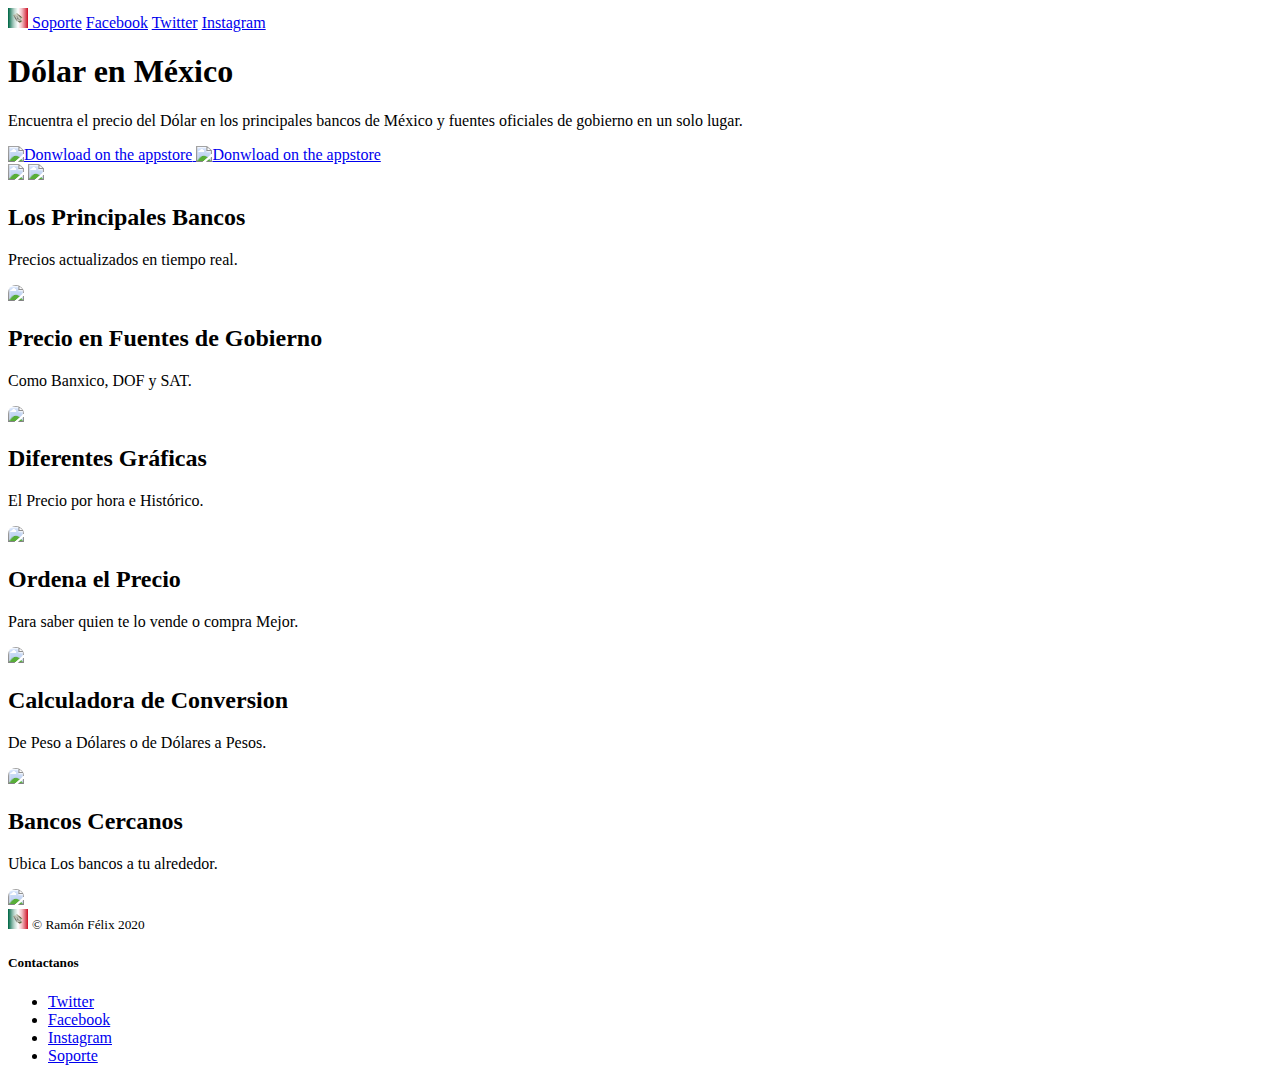
==== commit 47e9fd4c: "menu footer" ====
--- a/index.html
+++ b/index.html
@@ -42,7 +42,7 @@
     <a class="py-2 d-none d-md-inline-block" href="#">Product</a>
     <a class="py-2 d-none d-md-inline-block" href="#">Features</a> -->
     <a class="py-2 d-none d-md-inline-block" href="mailto:ramonfe@gmail.com" target="_blank">Soporte</a>
-    <a class="py-2 d-none d-md-inline-block" href="https://www.facebook.com/eldolarenmexico/" target="_blank">FaceBook</a>
+    <a class="py-2 d-none d-md-inline-block" href="https://www.facebook.com/eldolarenmexico/" target="_blank">Facebook</a>
     <a class="py-2 d-none d-md-inline-block" href="https://twitter.com/ElDolarMexico" target="_blank">Twitter</a>
     <a class="py-2 d-none d-md-inline-block" href="https://www.instagram.com/dolarenmexico/" target="_blank">Instagram</a>
   </div>
@@ -51,7 +51,7 @@
 <div class="position-relative overflow-hidden p-3 p-md-5 m-md-3 text-center bg-light">
   <div class="col-md-5 p-lg-5 mx-auto my-5">
     <h1 class="display-4 font-weight-normal">Dólar en México</h1>
-    <p class="lead font-weight-normal">El precio del Dólar en los principales bancos de México y fuentes oficiales de gobierno en un solo lugar.</p>
+    <p class="lead font-weight-normal">Encuentra el precio del Dólar en los principales bancos de México y fuentes oficiales de gobierno en un solo lugar.</p>
     <a  href="https://apps.apple.com/mx/app/dolar-en-mexico/id1514302107"target="_blank">
       <img id="app-store" src="./img/appstore.svg" alt="Donwload on the appstore">
     </a>
@@ -59,7 +59,7 @@
       <img  style="height:60px" id="app-store" src="./img/google-play-badge.png" alt="Donwload on the appstore">
     </a>
   </div>
-  <img src="./img/ios_mainpage.png" class="product-device shadow-sm d-none d-md-block">
+  <img src="./img/ios_official.png" class="product-device shadow-sm d-none d-md-block">
   <img src="./img/ios_mainpage.png" class="product-device product-device-2 shadow-sm d-none d-md-block">   
 </div>
 
@@ -83,8 +83,8 @@
 <div class="d-md-flex flex-md-equal w-100 my-md-3 pl-md-3">
   <div class="bg-primary mr-md-3 pt-3 px-3 pt-md-5 px-md-5 text-center text-white overflow-hidden">
     <div class="my-3 py-3">
-      <h2 class="display-5">Diferentes Gráfica</h2>
-      <p class="lead">Como Precio por hora e Histórico.</p>
+      <h2 class="display-5">Diferentes Gráficas</h2>
+      <p class="lead">El Precio por hora e Histórico.</p>
     </div>
     <img src="./img/ios_chart.png" class="bg-light shadow-sm mx-auto" style="width: 80%; border-radius: 21px 21px 0 0;">
   </div>
@@ -118,18 +118,16 @@
       <img src="./img/Icon20.png">
       <small class="d-block mb-3 text-muted">&copy; Ramón Félix 2020</small>
     </div>
+    <div class="col-6 col-md">
+      <h5>Contactanos</h5>
+      <ul class="list-unstyled text-small">
+        <li><a class="text-muted" href="https://twitter.com/ElDolarMexico/" target="_blank">Twitter</a></li>
+        <li><a class="text-muted" href="https://www.facebook.com/eldolarenmexico/" target="_blank">Facebook</a></li>
+        <li><a class="text-muted" href="https://www.instagram.com/dolarenmexico/" target="_blank">Instagram</a></li>
+        <li><a class="text-muted" href="mailto:ramonfe@gmail.com" target="_blank">Soporte</a></li>       
+      </ul>
+    </div>  
     <!-- <div class="col-6 col-md">
-      <h5>Features</h5>
-      <ul class="list-unstyled text-small">
-        <li><a class="text-muted" href="#">Cool stuff</a></li>
-        <li><a class="text-muted" href="#">Random feature</a></li>
-        <li><a class="text-muted" href="#">Team feature</a></li>
-        <li><a class="text-muted" href="#">Stuff for developers</a></li>
-        <li><a class="text-muted" href="#">Another one</a></li>
-        <li><a class="text-muted" href="#">Last time</a></li>
-      </ul>
-    </div>
-    <div class="col-6 col-md">
       <h5>Resources</h5>
       <ul class="list-unstyled text-small">
         <li><a class="text-muted" href="#">Resource</a></li>
@@ -155,7 +153,7 @@
         <li><a class="text-muted" href="#">Privacy</a></li>
         <li><a class="text-muted" href="#">Terms</a></li>
       </ul>
-    </div> -->
+    </div>  -->
   </div>
 </footer>
 <script src="https://stackpath.bootstrapcdn.com/bootstrap/4.5.0/js/bootstrap.min.js" integrity="sha384-OgVRvuATP1z7JjHLkuOU7Xw704+h835Lr+6QL9UvYjZE3Ipu6Tp75j7Bh/kR0JKI" crossorigin="anonymous"></script>
